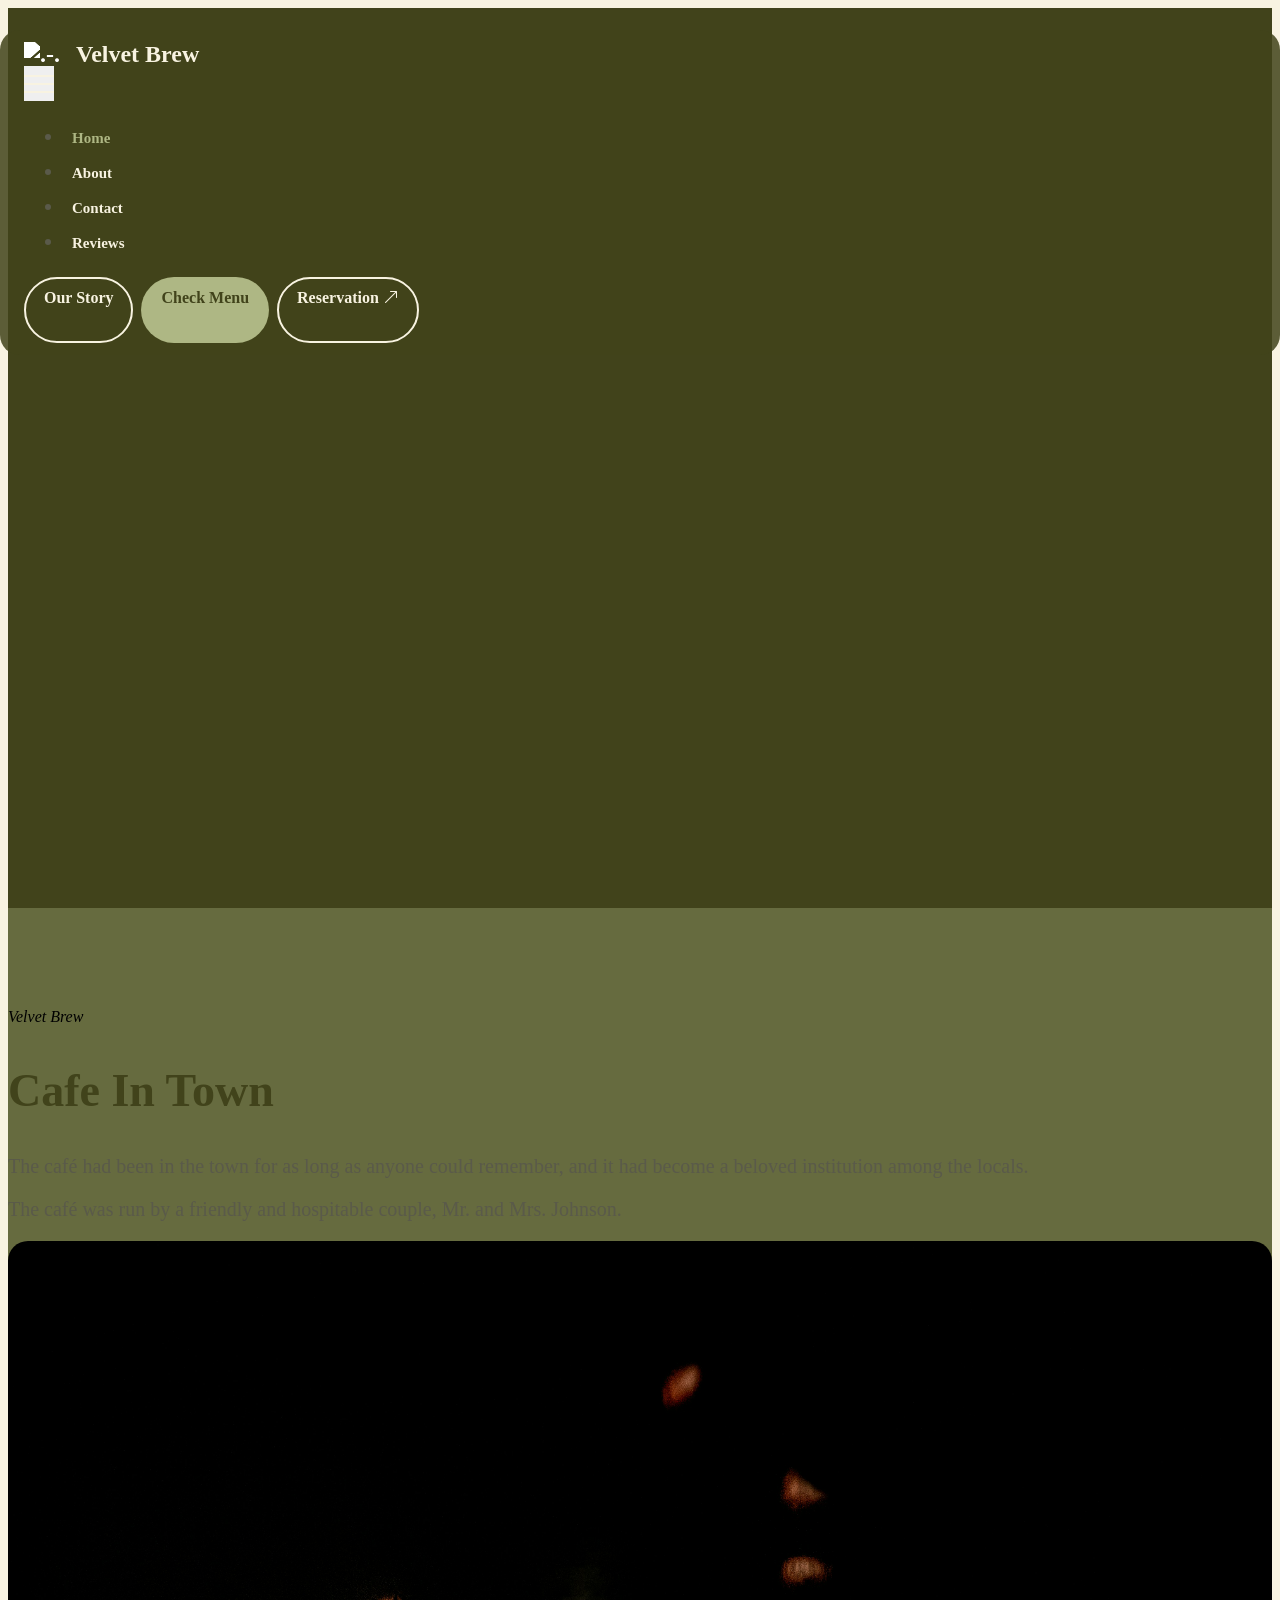
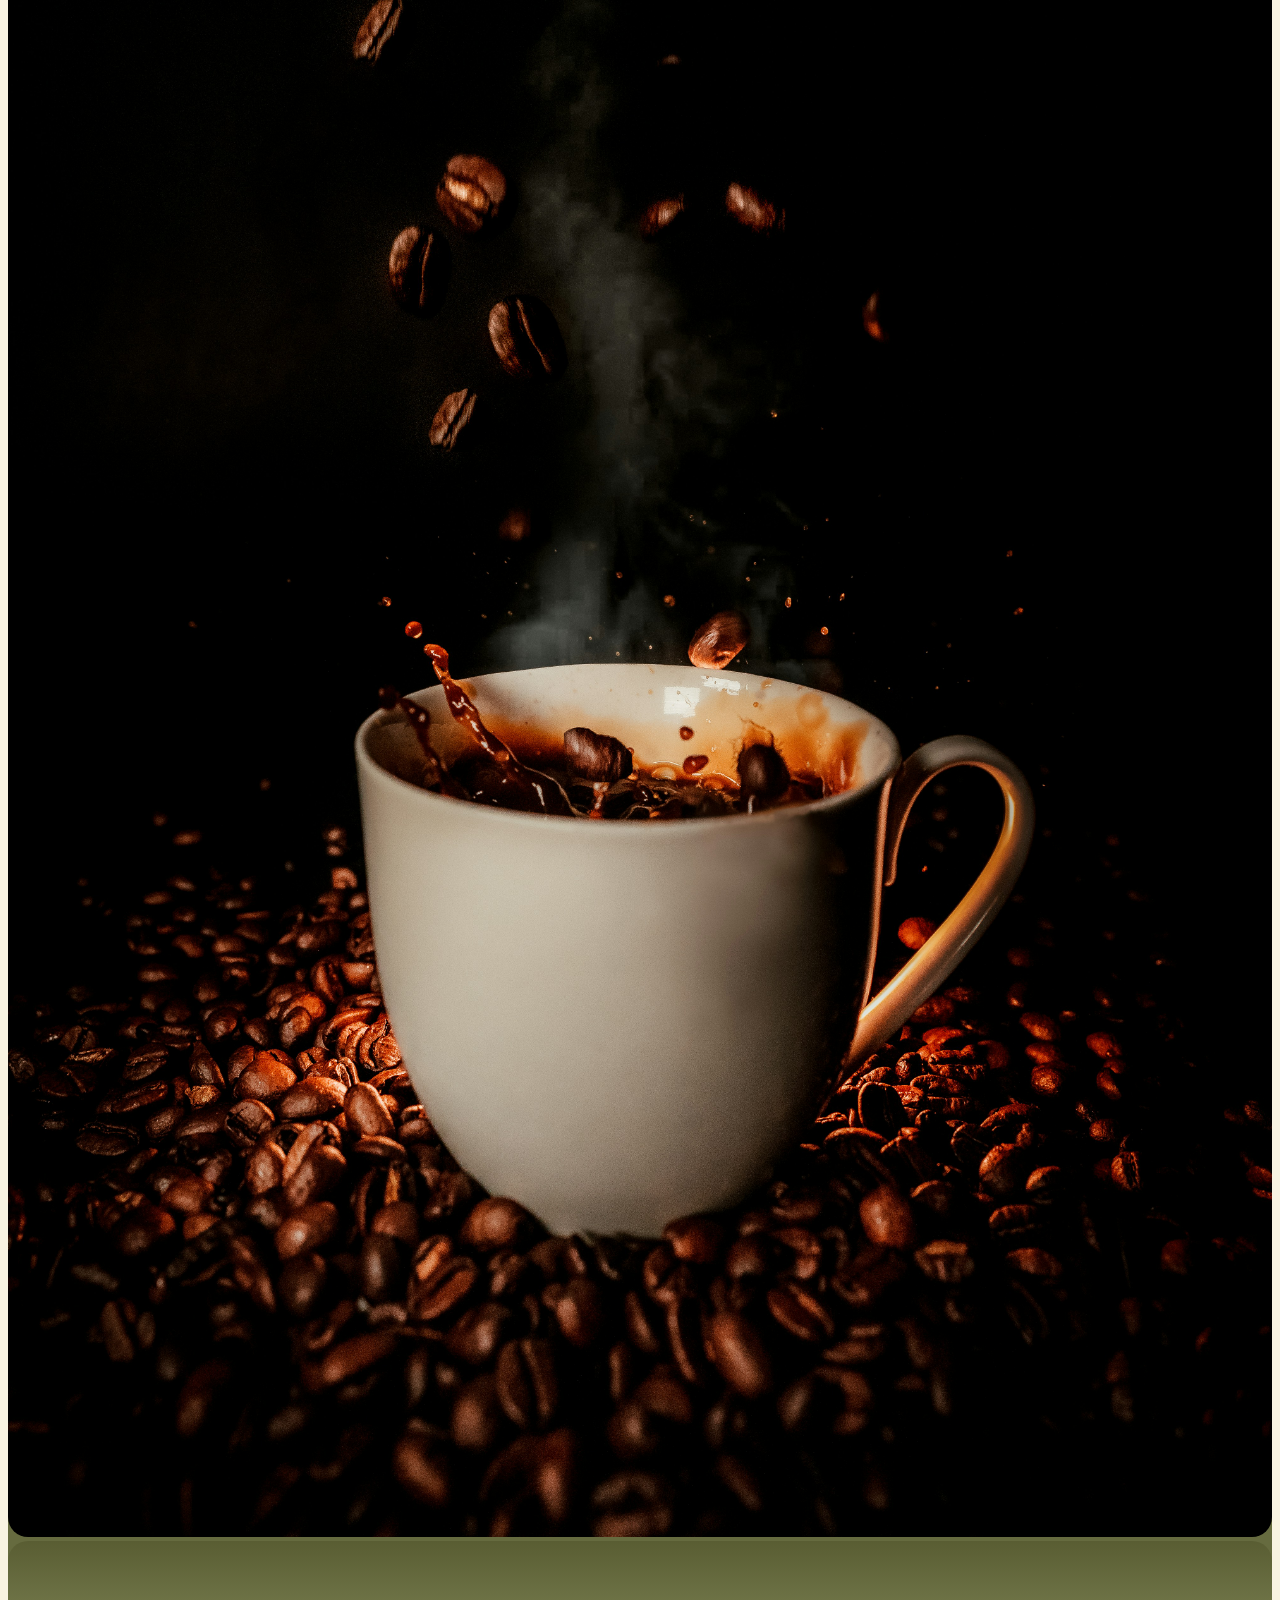
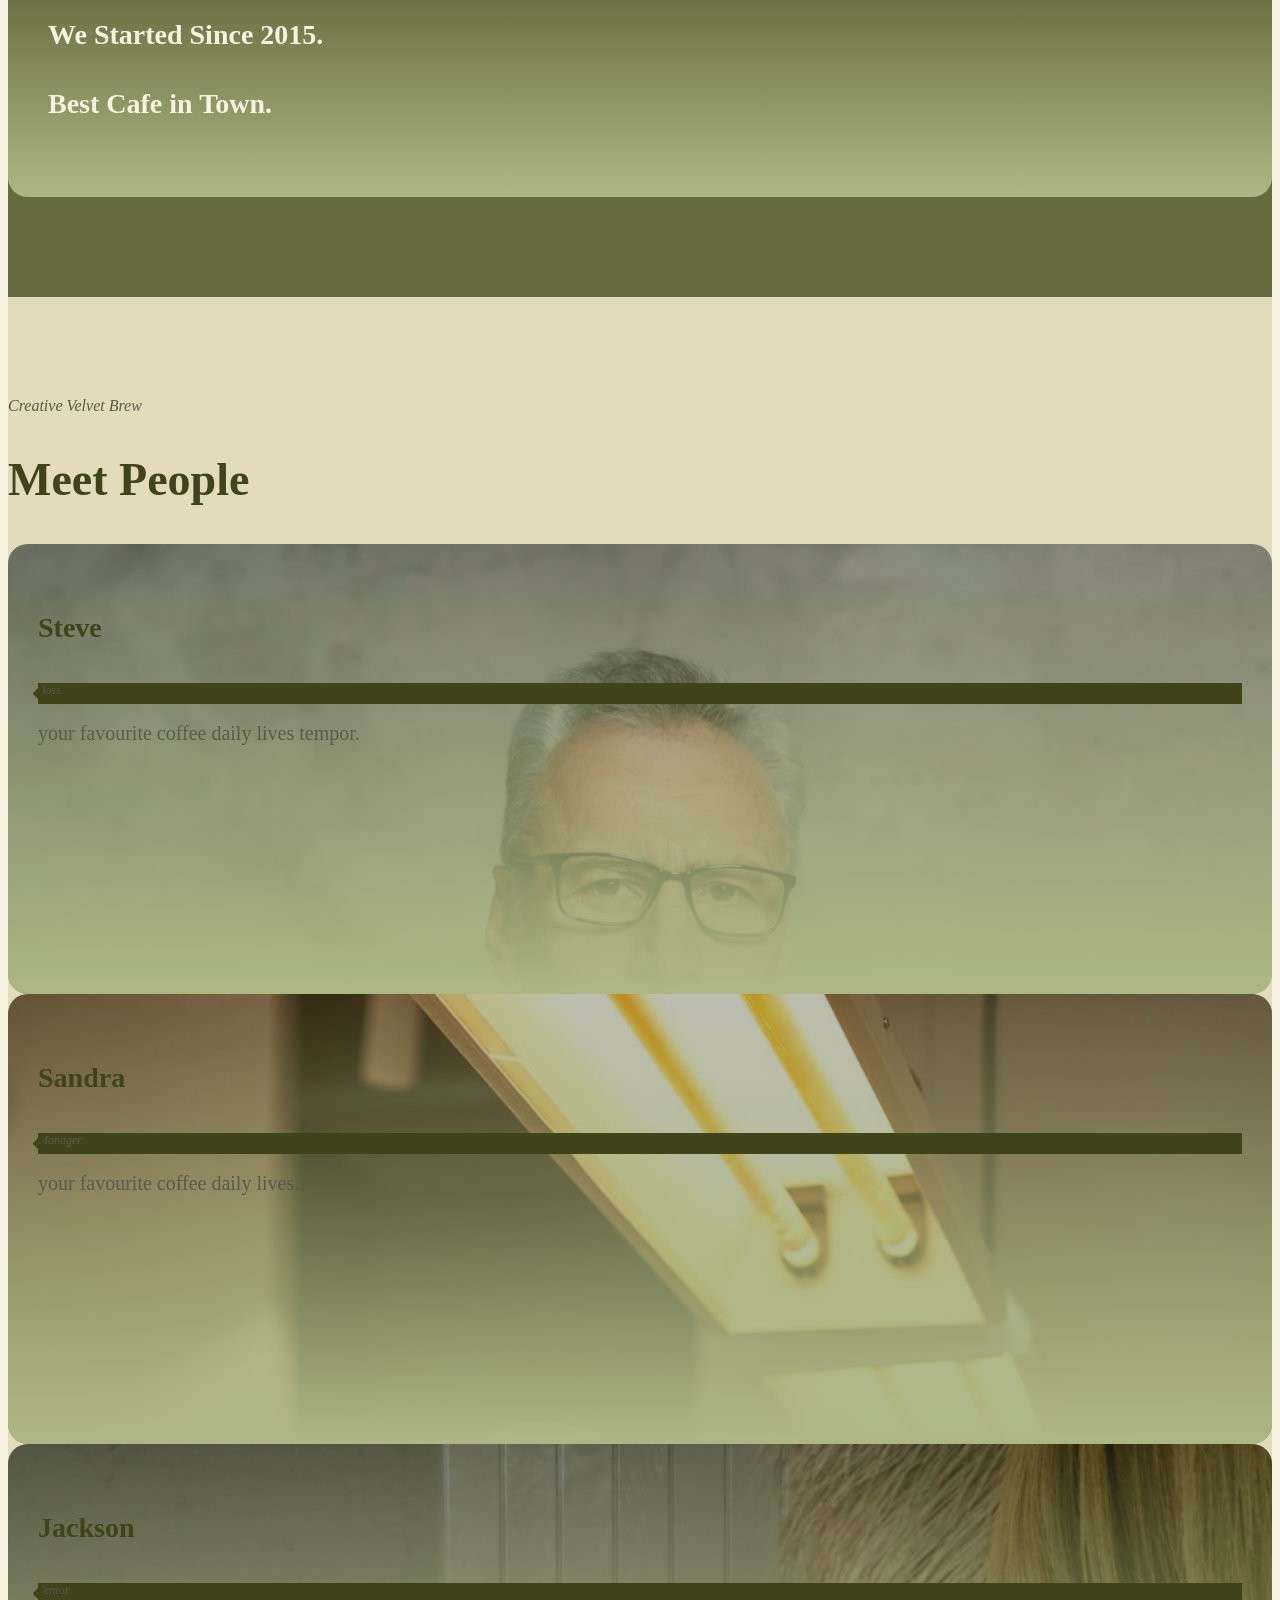
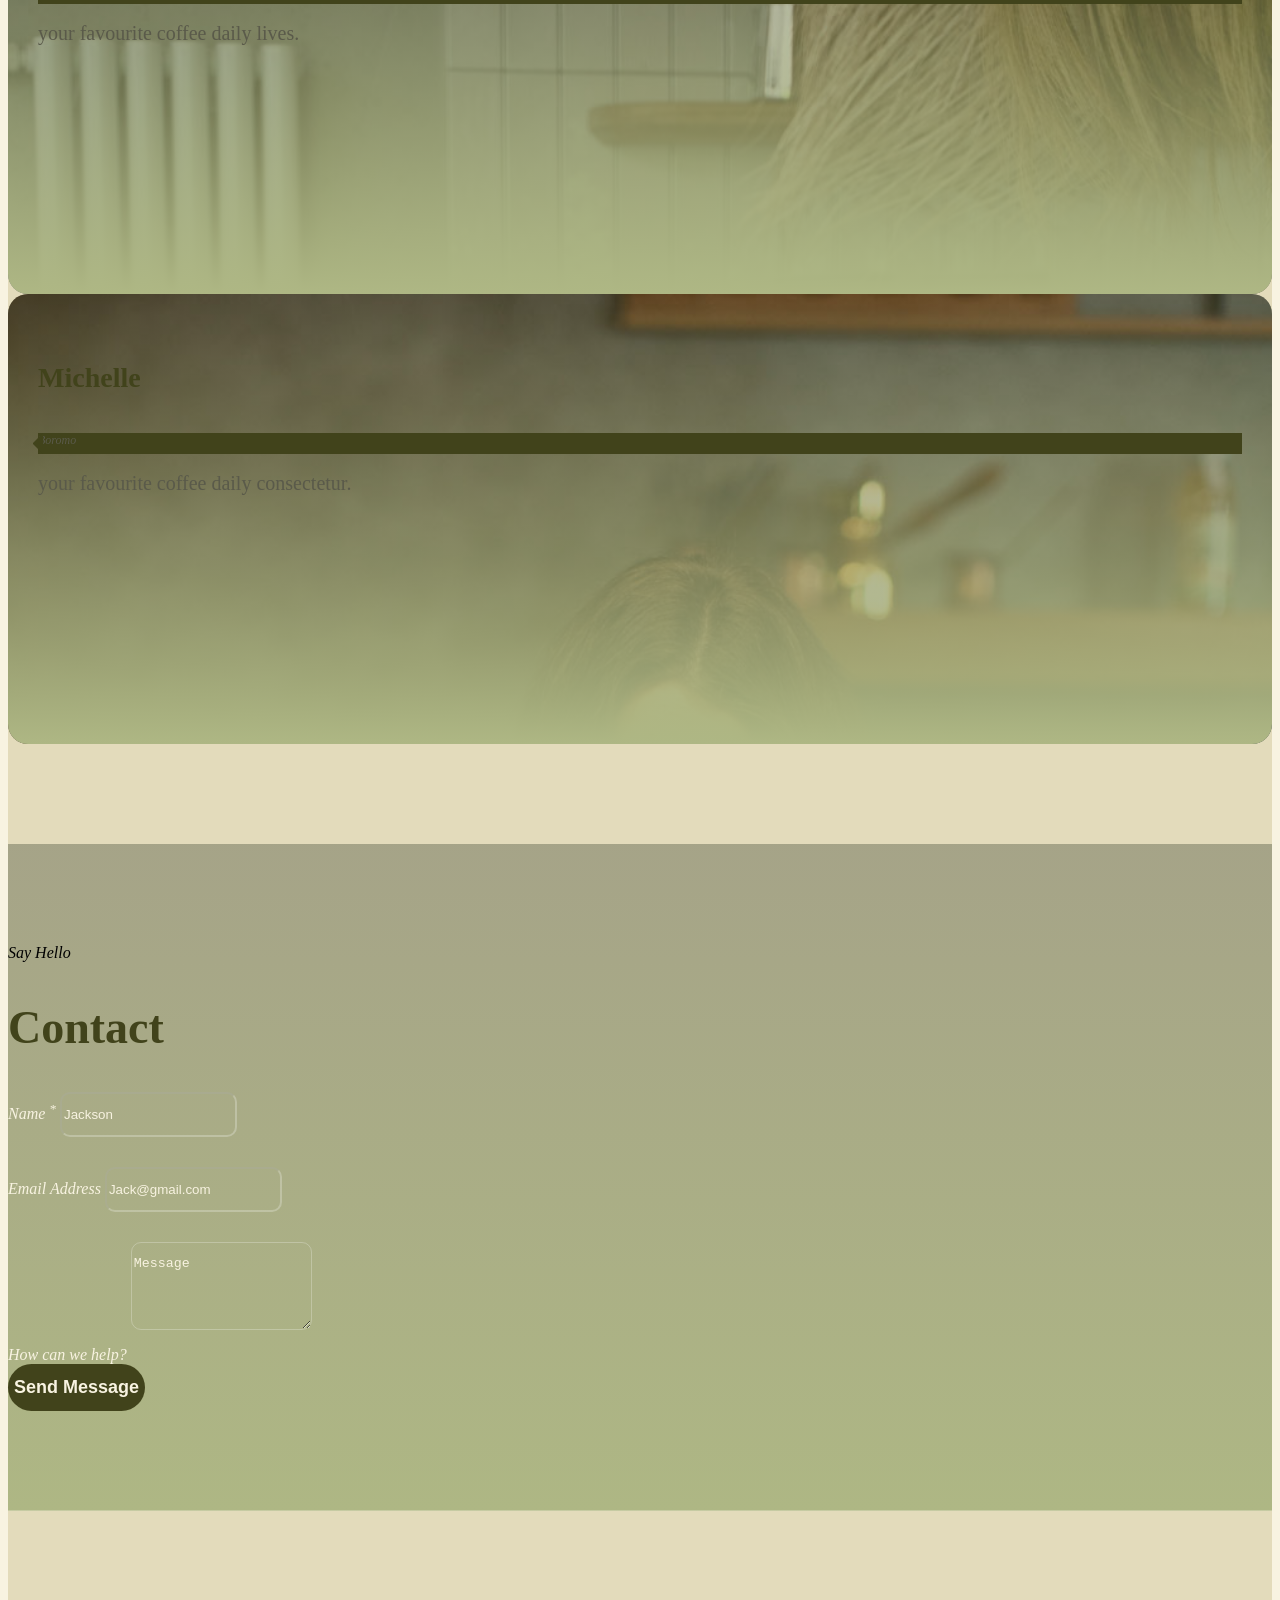
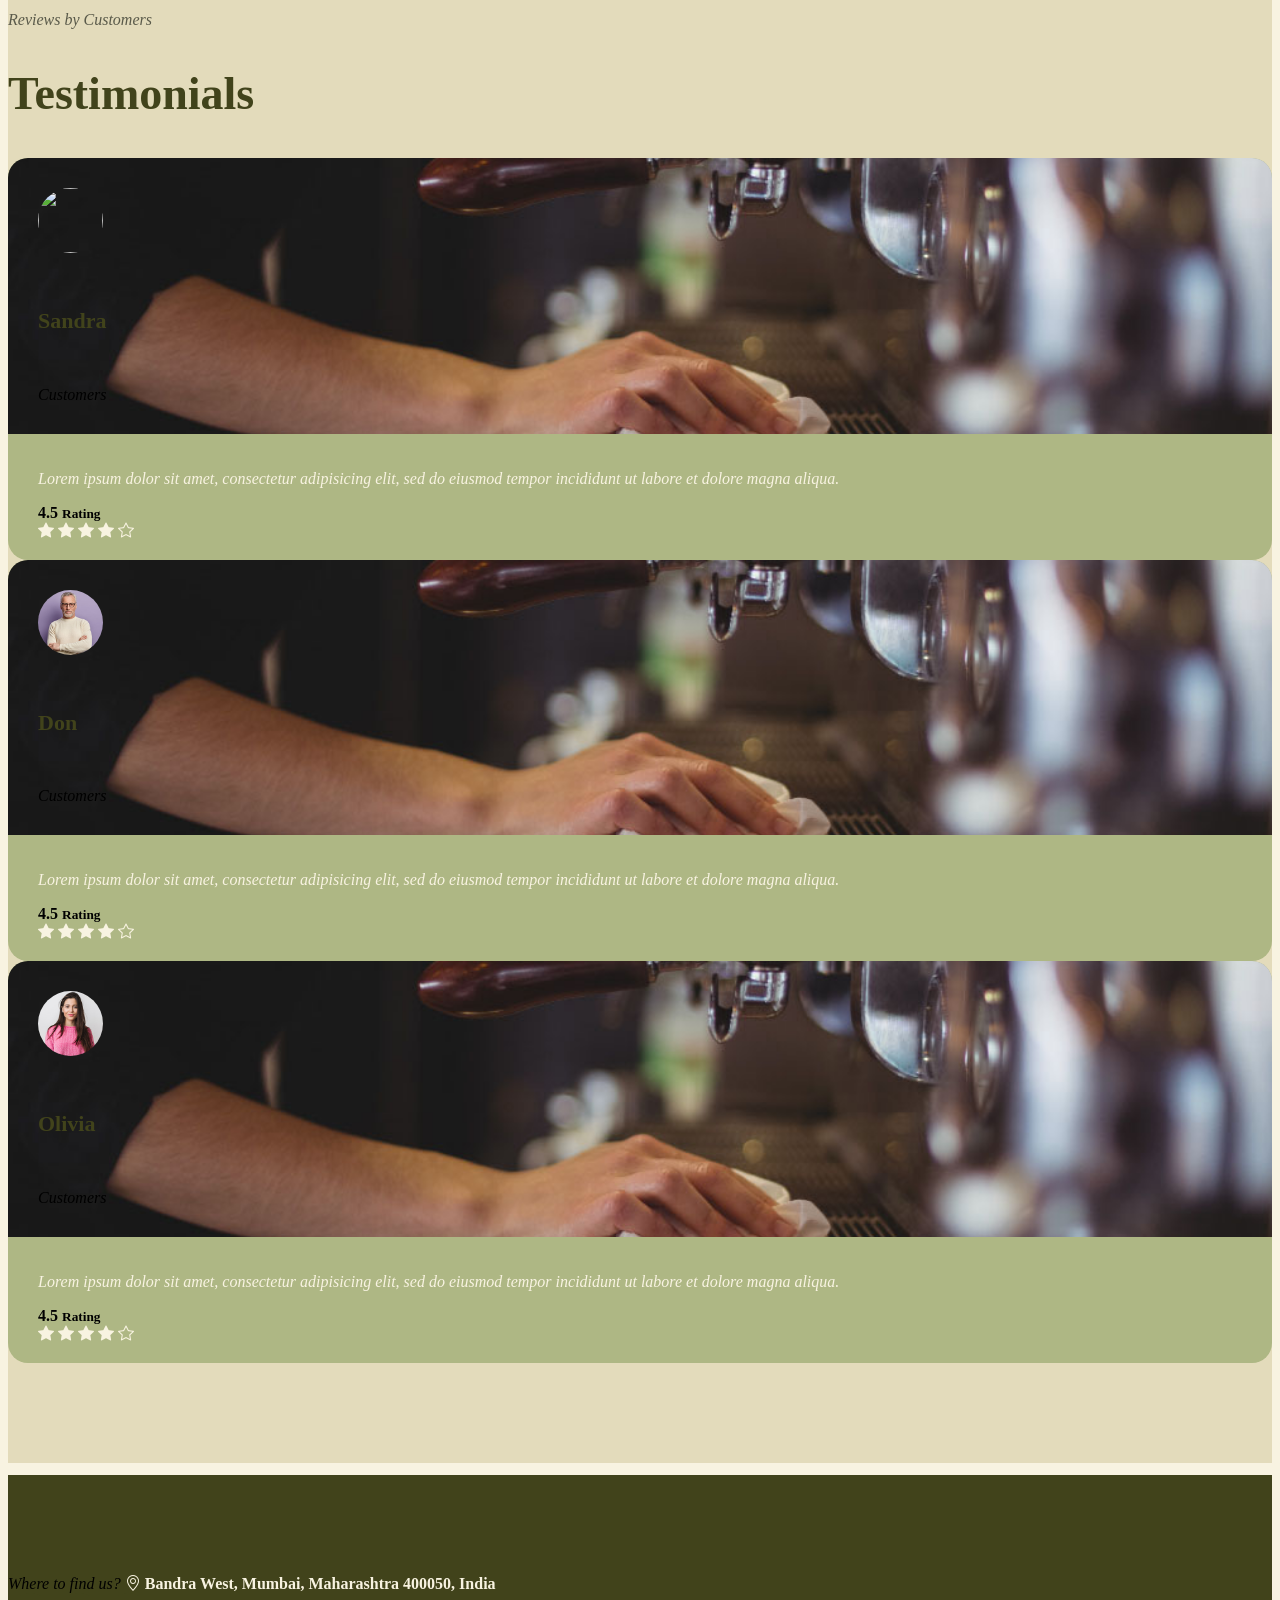
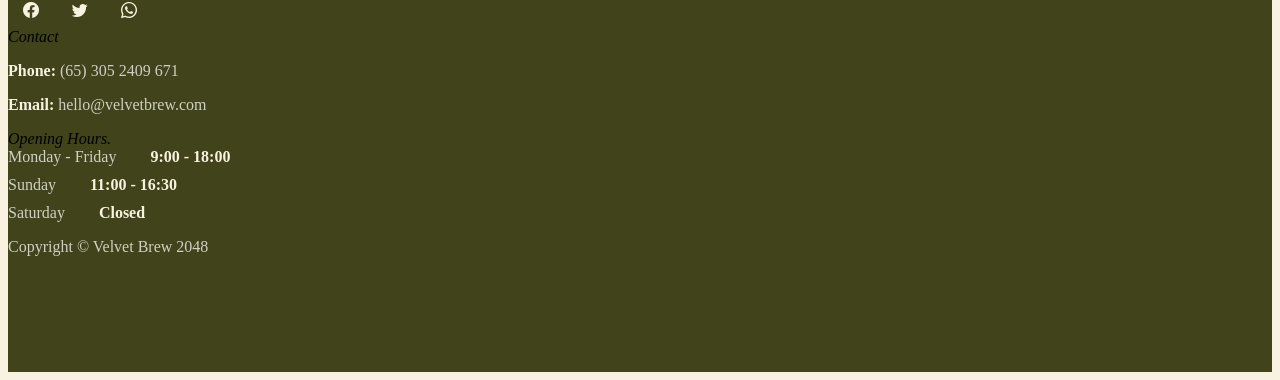
==== index.html @ f46cc22f "Initial commit - barista cafe static website" ====
<!doctype html>
<html lang="en">
    <head>
        <meta charset="utf-8">
        <meta name="viewport" content="width=device-width, initial-scale=1">

        <meta name="description" content="">
        <meta name="author" content="">

        <title>Velvet Brew</title>
        <!-- CSS FILES -->                
        <link rel="preconnect" href="https://fonts.googleapis.com">
        
        <link rel="preconnect" href="https://fonts.gstatic.com" crossorigin>

        <link href="https://fonts.googleapis.com/css2?family=Plus+Jakarta+Sans:ital,wght@0,200;0,400;0,600;0,700;1,200;1,700&display=swap" rel="stylesheet">
            
        <link href="css/bootstrap.min.css" rel="stylesheet">

        <link href="css/bootstrap-icons.css" rel="stylesheet">

        <link href="css/vegas.min.css" rel="stylesheet">

        <link href="css/tooplate-barista.css" rel="stylesheet">
        
<!--

Velvet Brew

-->
    </head>
    
    <body>
                
            <main>
                <nav class="navbar navbar-expand-xl">
                    <div class="container">
                        <a class="navbar-brand d-flex align-items-center" href="index.html">
                            <img src="#" class="navbar-brand-image img-fluid" alt=".-.">
                            Velvet Brew
                        </a>
        
                        <button class="navbar-toggler" type="button" data-bs-toggle="collapse" data-bs-target="#navbarNav" aria-controls="navbarNav" aria-expanded="false" aria-label="Toggle navigation">
                            <span class="navbar-toggler-icon"></span>
                        </button>
        
                        <div class="collapse navbar-collapse" id="navbarNav">
                            <ul class="navbar-nav ms-xl-auto">
                                <li class="nav-item">
                                    <a class="nav-link click-scroll" href="#section_1">Home</a>
                                </li>
        
                                <li class="nav-item">
                                    <a class="nav-link click-scroll" href="#section_2">About</a>
                                </li>

                                <li class="nav-item">
                                    <a class="nav-link click-scroll" href="#section_4">Contact</a>
                                </li>

                                <li class="nav-item">
                                    <a class="nav-link click-scroll" href="#section_5">Reviews</a>
                                </li>
                            </ul>

                            <div class="navbar-actions ms-xl-3">
                                <a class="btn custom-btn custom-border-btn smoothscroll" href="#section_2">
                                    Our Story
                                </a>

                                <a class="btn custom-btn" href="menu.html">
                                    <strong>Check Menu</strong>
                                </a>

                                <a class="btn custom-btn custom-border-btn" href="reservation.html">
                                    Reservation
                                    <i class="bi-arrow-up-right ms-2"></i>
                                </a>
                            </div>
                        </div>
                    </div>
                </nav>


                <section class="hero-section d-flex justify-content-center align-items-center" id="section_1">

                    <div class="hero-slides"></div>
                </section>


                <section class="about-section section-padding" id="section_2">
                    <div class="section-overlay"></div>
                    <div class="container">
                        <div class="row align-items-center">

                            <div class="col-lg-5 col-12 mb-4 mb-lg-0 mx-auto">
                                <em class="text-white">Velvet Brew</em>

                                <h2 class="text-white mb-3">Cafe In Town</h2>

                                <p class="text-white">The café had been in the town for as long as anyone could remember, and it had become a beloved institution among the locals.</p>

                                <p class="text-white">The café was run by a friendly and hospitable couple, Mr. and Mrs. Johnson.</p>
                            </div>

                            <div class="col-lg-6 col-12">
                                <div class="ratio ratio-1x1">
                                    <img src="images/img6.jpg" class="about-image img-fluid" alt="Velvet Brew Interior">

                                    <div class="about-video-info d-flex flex-column">
                                        <h4 class="mt-auto">We Started Since 2015.</h4>

                                        <h4>Best Cafe in Town.</h4>
                                    </div>
                                </div>
                            </div>
                        </div>
                    </div>
                </section>


                <section class="barista-section section-padding section-bg" id="barista-team">
                    <div class="container">
                        <div class="row justify-content-center">

                            <div class="col-lg-12 col-12 text-center mb-4 pb-lg-2">
                                <em>Creative Velvet Brew</em>

                                <h2>Meet People</h2>
                            </div>

                            <div class="col-lg-3 col-md-6 col-12 mb-4">
                                <div class="team-block-wrap">
                                    <div class="team-block-info d-flex flex-column">
                                        <div class="d-flex mt-auto mb-3">
                                            <h4 class="text-white mb-0">Steve</h4>

                                            <p class="badge ms-4"><em>Boss</em></p>
                                        </div>

                                        <p class="text-white mb-0">your favourite coffee daily lives tempor.</p>
                                    </div>

                                    <div class="team-block-image-wrap">
                                        <img src="images/team/portrait-elegant-old-man-wearing-suit.jpg" class="team-block-image img-fluid" alt="">
                                    </div>
                                </div>
                            </div>

                            <div class="col-lg-3 col-md-6 col-12 mb-4">
                                <div class="team-block-wrap">
                                    <div class="team-block-info d-flex flex-column">
                                        <div class="d-flex mt-auto mb-3">
                                            <h4 class="text-white mb-0">Sandra</h4>

                                            <p class="badge ms-4"><em>Manager</em></p>
                                        </div>

                                        <p class="text-white mb-0">your favourite coffee daily lives.</p>
                                    </div>

                                    <div class="team-block-image-wrap">
                                        <img src="images/team/cute-korean-barista-girl-pouring-coffee-prepare-filter-batch-brew-pour-working-cafe.jpg" class="team-block-image img-fluid" alt="">
                                    </div>
                                </div>
                            </div>

                            <div class="col-lg-3 col-md-6 col-12 mb-4">
                                <div class="team-block-wrap">
                                    <div class="team-block-info d-flex flex-column">
                                        <div class="d-flex mt-auto mb-3">
                                            <h4 class="text-white mb-0">Jackson</h4>

                                            <p class="badge ms-4"><em>Senior</em></p>
                                        </div>

                                        <p class="text-white mb-0">your favourite coffee daily lives.</p>
                                    </div>

                                    <div class="team-block-image-wrap">
                                        <img src="images/team/small-business-owner-drinking-coffee.jpg" class="team-block-image img-fluid" alt="">
                                    </div>
                                </div>
                            </div>

                            <div class="col-lg-3 col-md-6 col-12">
                                <div class="team-block-wrap">
                                    <div class="team-block-info d-flex flex-column">
                                        <div class="d-flex mt-auto mb-3">
                                            <h4 class="text-white mb-0">Michelle</h4>

                                            <p class="badge ms-4"><em>Boromo</em></p>
                                        </div>

                                        <p class="text-white mb-0">your favourite coffee daily consectetur.</p>
                                    </div>

                                    <div class="team-block-image-wrap">
                                        <img src="images/team/smiley-business-woman-working-cashier.jpg" class="team-block-image img-fluid" alt="">
                                    </div>
                                </div>
                            </div>

                        </div>
                    </div>
                </section>


                <section class="contact-section section-padding" id="section_4">
                    <div class="container">
                        <div class="row">   

                            <div class="col-lg-12 col-12">
                                <em class="text-white">Say Hello</em>
                                <h2 class="text-white mb-4 pb-lg-2">Contact</h2>
                            </div>

                            <div class="col-lg-8 col-12 mx-auto">
                                <form action="#" method="post" class="custom-form contact-form" role="form">

                                <div class="row">
                                    
                                    <div class="col-lg-6 col-12">
                                        <label for="name" class="form-label">Name <sup class="text-danger">*</sup></label>

                                        <input type="text" name="name" id="name" class="form-control" placeholder="Jackson" required="">
                                    </div>

                                    <div class="col-lg-6 col-12">
                                        <label for="email" class="form-label">Email Address</label>

                                        <input type="email" name="email" id="email" pattern="[^ @]*@[^ @]*" class="form-control" placeholder="Jack@gmail.com" required="">
                                    </div>

                                    <div class="col-12">
                                        <label for="message" class="form-label">How can we help?</label>

                                        <textarea name="message" rows="4" class="form-control" id="message" placeholder="Message" required=""></textarea>
                                        
                                    </div>
                                </div>

                                <div class="col-lg-5 col-12 mx-auto mt-3">
                                    <button type="submit" class="form-control">Send Message</button>
                                </div>
                            </form>
                            </div>

                        </div>
                    </div>
                </section>


                <section class="reviews-section section-padding" id="section_5">
                    <div class="container">
                        <div class="row justify-content-center">

                            <div class="col-lg-12 col-12 text-center mb-4 pb-lg-2">
                                <em>Reviews by Customers</em>

                                <h2>Testimonials</h2>
                            </div>

                            <div class="col-lg-4 col-md-6 col-12 mb-4">
                                <div class="reviews-block">
                                    <div class="reviews-block-image-wrap d-flex align-items-center">
                                        <img src="images/reviews/img3.jpg" class="reviews-block-image img-fluid" alt="">

                                        <div class="">
                                            <h6 class="text-white mb-0">Sandra</h6>
                                            <em class="text-white"> Customers</em>
                                        </div>
                                    </div>

                                    <div class="reviews-block-info">
                                        <p>Lorem ipsum dolor sit amet, consectetur adipisicing elit, sed do eiusmod tempor incididunt ut labore et dolore magna aliqua.</p>

                                        <div class="d-flex border-top pt-3 mt-4">
                                            <strong class="text-white">4.5 <small class="ms-2">Rating</small></strong>

                                            <div class="reviews-group ms-auto">
                                                <i class="bi-star-fill"></i>
                                                <i class="bi-star-fill"></i>
                                                <i class="bi-star-fill"></i>
                                                <i class="bi-star-fill"></i>
                                                <i class="bi-star"></i>
                                            </div>
                                        </div>
                                    </div>
                                </div>
                            </div>

                            <div class="col-lg-4 col-md-6 col-12 mb-4">
                                <div class="reviews-block">
                                    <div class="reviews-block-image-wrap d-flex align-items-center">
                                        <img src="images/reviews/senior-man-white-sweater-eyeglasses.jpg" class="reviews-block-image img-fluid" alt="">

                                        <div class="">
                                            <h6 class="text-white mb-0">Don</h6>
                                            <em class="text-white"> Customers</em>
                                        </div>
                                    </div>

                                    <div class="reviews-block-info">
                                        <p>Lorem ipsum dolor sit amet, consectetur adipisicing elit, sed do eiusmod tempor incididunt ut labore et dolore magna aliqua.</p>

                                        <div class="d-flex border-top pt-3 mt-4">
                                            <strong class="text-white">4.5 <small class="ms-2">Rating</small></strong>

                                            <div class="reviews-group ms-auto">
                                                <i class="bi-star-fill"></i>
                                                <i class="bi-star-fill"></i>
                                                <i class="bi-star-fill"></i>
                                                <i class="bi-star-fill"></i>
                                                <i class="bi-star"></i>
                                            </div>
                                        </div>
                                    </div>
                                </div>
                            </div>

                            <div class="col-lg-4 col-md-6 col-12 mb-4">
                                <div class="reviews-block">
                                    <div class="reviews-block-image-wrap d-flex align-items-center">
                                        <img src="images/reviews/young-beautiful-woman-pink-warm-sweater-natural-look-smiling-portrait-isolated-long-hair.jpg" class="reviews-block-image img-fluid" alt="">

                                        <div class="">
                                            <h6 class="text-white mb-0">Olivia</h6>
                                            <em class="text-white"> Customers</em>
                                        </div>
                                    </div>

                                    <div class="reviews-block-info">
                                        <p>Lorem ipsum dolor sit amet, consectetur adipisicing elit, sed do eiusmod tempor incididunt ut labore et dolore magna aliqua.</p>

                                        <div class="d-flex border-top pt-3 mt-4">
                                            <strong class="text-white">4.5 <small class="ms-2">Rating</small></strong>

                                            <div class="reviews-group ms-auto">
                                                <i class="bi-star-fill"></i>
                                                <i class="bi-star-fill"></i>
                                                <i class="bi-star-fill"></i>
                                                <i class="bi-star-fill"></i>
                                                <i class="bi-star"></i>
                                            </div>
                                        </div>
                                    </div>
                                </div>
                            </div>

                        </div>
                    </div>
                </section>


                <footer class="site-footer">
                    <div class="container">
                        <div class="row">

                            <div class="col-lg-4 col-12 me-auto">
                                <em class="text-white d-block mb-4">Where to find us?</em>

                                <strong class="text-white">
                                    <i class="bi-geo-alt me-2"></i>
                                    Bandra West, Mumbai, Maharashtra 400050, India
                                </strong>

                                <ul class="social-icon mt-4">
                                    <li class="social-icon-item">
                                        <a href="#" class="social-icon-link bi-facebook">
                                        </a>
                                    </li>
        
                                    <li class="social-icon-item">
                                        <a href="https://x.com/minthu" target="_new" class="social-icon-link bi-twitter">
                                        </a>
                                    </li>

                                    <li class="social-icon-item">
                                        <a href="#" class="social-icon-link bi-whatsapp">
                                        </a>
                                    </li>
                                </ul>
                            </div>

                            <div class="col-lg-3 col-12 mt-4 mb-3 mt-lg-0 mb-lg-0">
                                <em class="text-white d-block mb-4">Contact</em>

                                <p class="d-flex mb-1">
                                    <strong class="me-2">Phone:</strong>
                                    <a href="tel: 305-240-9671" class="site-footer-link">
                                        (65) 
                                        305 2409 671
                                    </a>
                                </p>

                                <p class="d-flex">
                                    <strong class="me-2">Email:</strong>

                                    <a href="mailto:info@yourgmail.com" class="site-footer-link">
                                        hello@velvetbrew.com
                                    </a>
                                </p>
                            </div>


                            <div class="col-lg-5 col-12">
                                <em class="text-white d-block mb-4">Opening Hours.</em>

                                <ul class="opening-hours-list">
                                    <li class="d-flex">
                                        Monday - Friday
                                        <span class="underline"></span>

                                        <strong>9:00 - 18:00</strong>
                                    </li>

                                    <li class="d-flex">
                                        Sunday
                                        <span class="underline"></span>

                                        <strong>11:00 - 16:30</strong>
                                    </li>

                                    <li class="d-flex">
                                        Saturday
                                        <span class="underline"></span>

                                        <strong>Closed</strong>
                                    </li>
                                </ul>
                            </div>

                            <div class="col-lg-8 col-12 mt-4">
                                <p class="copyright-text mb-0">Copyright © Velvet Brew 2048 
                                    </p>
                            </div>
                        </div>
                    </div>
                </footer>
            </main>

        <!-- JAVASCRIPT FILES -->
        <script src="js/jquery.min.js"></script>
        <script src="js/bootstrap.min.js"></script>
        <script src="js/jquery.sticky.js"></script>
        <script src="js/click-scroll.js"></script>
        <script src="js/vegas.min.js"></script>
        <script src="js/custom.js"></script>

    </body>
</html>
---- css/vegas.min.css ----
.vegas-content-scrollable,.vegas-overlay,.vegas-slide,.vegas-slide-inner,.vegas-timer{position:absolute;top:0;left:0;bottom:0;right:0;overflow:hidden;border:none;padding:0;margin:0}.vegas-content-scrollable{position:relative;height:100%;overflow:auto}.vegas-overlay{opacity:.5;background:url(./overlays/02.png) center center}.vegas-timer{top:auto;bottom:0;height:2px}.vegas-timer-progress{width:0%;height:100%;background:#fff;transition:width ease-out}.vegas-timer-running .vegas-timer-progress{width:100%}.vegas-slide,.vegas-slide-inner{margin:0;padding:0;background:center center no-repeat;transform:translateZ(0);will-change:transform,opacity}body .vegas-container{overflow:hidden!important;position:relative}.vegas-video{min-width:100%;min-height:100%;width:auto;height:auto}body.vegas-container{overflow:auto;position:static;z-index:-2}body.vegas-container>.vegas-overlay,body.vegas-container>.vegas-slide,body.vegas-container>.vegas-timer{position:fixed;z-index:-1}.vegas-transition-blur,.vegas-transition-blur2{opacity:0;filter:blur(32px) brightness(1.01)}.vegas-transition-blur-in,.vegas-transition-blur2-in{opacity:1;filter:blur(0) brightness(1.01)}.vegas-transition-blur2-out{opacity:0}.vegas-transition-burn,.vegas-transition-burn2{opacity:0;filter:contrast(1000%) saturate(1000%)}.vegas-transition-burn-in,.vegas-transition-burn2-in{opacity:1;filter:contrast(100%) saturate(100%)}.vegas-transition-burn2-out{opacity:0;filter:contrast(1000%) saturate(1000%)}.vegas-transition-fade,.vegas-transition-fade2{opacity:0}.vegas-transition-fade-in,.vegas-transition-fade2-in{opacity:1}.vegas-transition-fade2-out{opacity:0}.vegas-transition-flash,.vegas-transition-flash2{opacity:0;filter:brightness(25)}.vegas-transition-flash-in,.vegas-transition-flash2-in{opacity:1;filter:brightness(1)}.vegas-transition-flash2-out{opacity:0;filter:brightness(25)}.vegas-transition-negative,.vegas-transition-negative2{opacity:0;filter:invert(100%)}.vegas-transition-negative-in,.vegas-transition-negative2-in{opacity:1;filter:invert(0)}.vegas-transition-negative2-out{opacity:0;filter:invert(100%)}.vegas-transition-slideDown,.vegas-transition-slideDown2{transform:translateY(-100%)}.vegas-transition-slideDown-in,.vegas-transition-slideDown2-in{transform:translateY(0)}.vegas-transition-slideDown2-out{transform:translateY(100%)}.vegas-transition-slideLeft,.vegas-transition-slideLeft2{transform:translateX(100%)}.vegas-transition-slideLeft-in,.vegas-transition-slideLeft2-in{transform:translateX(0)}.vegas-transition-slideLeft2-out,.vegas-transition-slideRight,.vegas-transition-slideRight2{transform:translateX(-100%)}.vegas-transition-slideRight-in,.vegas-transition-slideRight2-in{transform:translateX(0)}.vegas-transition-slideRight2-out{transform:translateX(100%)}.vegas-transition-slideUp,.vegas-transition-slideUp2{transform:translateY(100%)}.vegas-transition-slideUp-in,.vegas-transition-slideUp2-in{transform:translateY(0)}.vegas-transition-slideUp2-out{transform:translateY(-100%)}.vegas-transition-swirlLeft,.vegas-transition-swirlLeft2{transform:scale(2) rotate(35deg);opacity:0}.vegas-transition-swirlLeft-in,.vegas-transition-swirlLeft2-in{transform:scale(1) rotate(0);opacity:1}.vegas-transition-swirlLeft2-out,.vegas-transition-swirlRight,.vegas-transition-swirlRight2{transform:scale(2) rotate(-35deg);opacity:0}.vegas-transition-swirlRight-in,.vegas-transition-swirlRight2-in{transform:scale(1) rotate(0);opacity:1}.vegas-transition-swirlRight2-out{transform:scale(2) rotate(35deg);opacity:0}.vegas-transition-zoomIn,.vegas-transition-zoomIn2{transform:scale(0);opacity:0}.vegas-transition-zoomIn-in,.vegas-transition-zoomIn2-in{transform:scale(1);opacity:1}.vegas-transition-zoomIn2-out,.vegas-transition-zoomOut,.vegas-transition-zoomOut2{transform:scale(2);opacity:0}.vegas-transition-zoomOut-in,.vegas-transition-zoomOut2-in{transform:scale(1);opacity:1}.vegas-transition-zoomOut2-out{transform:scale(0);opacity:0}.vegas-animation-kenburns{-webkit-animation:kenburns ease-out;animation:kenburns ease-out}@-webkit-keyframes kenburns{0%{transform:scale(1.5)}100%{transform:scale(1)}}@keyframes kenburns{0%{transform:scale(1.5)}100%{transform:scale(1)}}.vegas-animation-kenburnsDownLeft{-webkit-animation:kenburnsDownLeft ease-out;animation:kenburnsDownLeft ease-out}@-webkit-keyframes kenburnsDownLeft{0%{transform:scale(1.5) translate(10%,-10%)}100%{transform:scale(1) translate(0,0)}}@keyframes kenburnsDownLeft{0%{transform:scale(1.5) translate(10%,-10%)}100%{transform:scale(1) translate(0,0)}}.vegas-animation-kenburnsDownRight{-webkit-animation:kenburnsDownRight ease-out;animation:kenburnsDownRight ease-out}@-webkit-keyframes kenburnsDownRight{0%{transform:scale(1.5) translate(-10%,-10%)}100%{transform:scale(1) translate(0,0)}}@keyframes kenburnsDownRight{0%{transform:scale(1.5) translate(-10%,-10%)}100%{transform:scale(1) translate(0,0)}}.vegas-animation-kenburnsDown{-webkit-animation:kenburnsDown ease-out;animation:kenburnsDown ease-out}@-webkit-keyframes kenburnsDown{0%{transform:scale(1.5) translate(0,-10%)}100%{transform:scale(1) translate(0,0)}}@keyframes kenburnsDown{0%{transform:scale(1.5) translate(0,-10%)}100%{transform:scale(1) translate(0,0)}}.vegas-animation-kenburnsLeft{-webkit-animation:kenburnsLeft ease-out;animation:kenburnsLeft ease-out}@-webkit-keyframes kenburnsLeft{0%{transform:scale(1.5) translate(10%,0)}100%{transform:scale(1) translate(0,0)}}@keyframes kenburnsLeft{0%{transform:scale(1.5) translate(10%,0)}100%{transform:scale(1) translate(0,0)}}.vegas-animation-kenburnsRight{-webkit-animation:kenburnsRight ease-out;animation:kenburnsRight ease-out}@-webkit-keyframes kenburnsRight{0%{transform:scale(1.5) translate(-10%,0)}100%{transform:scale(1) translate(0,0)}}@keyframes kenburnsRight{0%{transform:scale(1.5) translate(-10%,0)}100%{transform:scale(1) translate(0,0)}}.vegas-animation-kenburnsUpLeft{-webkit-animation:kenburnsUpLeft ease-out;animation:kenburnsUpLeft ease-out}@-webkit-keyframes kenburnsUpLeft{0%{transform:scale(1.5) translate(10%,10%)}100%{transform:scale(1) translate(0,0)}}@keyframes kenburnsUpLeft{0%{transform:scale(1.5) translate(10%,10%)}100%{transform:scale(1) translate(0,0)}}.vegas-animation-kenburnsUpRight{-webkit-animation:kenburnsUpRight ease-out;animation:kenburnsUpRight ease-out}@-webkit-keyframes kenburnsUpRight{0%{transform:scale(1.5) translate(-10%,10%)}100%{transform:scale(1) translate(0,0)}}@keyframes kenburnsUpRight{0%{transform:scale(1.5) translate(-10%,10%)}100%{transform:scale(1) translate(0,0)}}.vegas-animation-kenburnsUp{-webkit-animation:kenburnsUp ease-out;animation:kenburnsUp ease-out}@-webkit-keyframes kenburnsUp{0%{transform:scale(1.5) translate(0,10%)}100%{transform:scale(1) translate(0,0)}}@keyframes kenburnsUp{0%{transform:scale(1.5) translate(0,10%)}100%{transform:scale(1) translate(0,0)}}
/*# sourceMappingURL=vegas.min.css.map */
---- css/tooplate-barista.css ----
/*

Velvet Brew

*/

/*---------------------------------------
  CUSTOM PROPERTIES ( VARIABLES )             
-----------------------------------------*/
:root {
  --white-color:                  #F8F3E1;
  --primary-color:                #41431B;
  --secondary-color:              #AEB784;
  --section-bg-color:             #E3DBBB;
  --custom-btn-bg-color:          #41431B;
  --custom-btn-bg-hover-color:    #AEB784;
  --dark-color:                   #41431B;
  --p-color:                      #5a5a4a;
  --border-color:                 #AEB784;
  --link-hover-color:             #AEB784;
  --h2-font-size:                 46px;
  --h3-font-size:                 32px;
  --h4-font-size:                 28px;
  --h5-font-size:                 24px;
  --h6-font-size:                 22px;
  --p-font-size:                  20px;
  --btn-font-size:                16px;
  --form-btn-font-size:           18px;
  --menu-font-size:               16px;

  --border-radius-large:          100px;
  --border-radius-medium:         20px;
  --border-radius-small:          10px;

  --font-weight-thin:             200;
  --font-weight-light:            300;
  --font-weight-normal:           400;
  --font-weight-bold:             700;
}

body {
  background-color: var(--white-color);
  font-family: var(--body-font-family); 
}


/*---------------------------------------
  TYPOGRAPHY               
-----------------------------------------*/

h2,
h3,
h4,
h5,
h6 {
  color: var(--dark-color);
}

h1,
h2,
h3,
h4,
h5,
h6 {
  font-weight: var(--font-weight-bold);
}

h1 {
  font-size: var(--h1-font-size);
}

h2 {
  font-size: var(--h2-font-size);
}

h3 {
  font-size: var(--h3-font-size);
}

h4 {
  font-size: var(--h4-font-size);
}

h5 {
  font-size: var(--h5-font-size);
}

h6 {
  font-size: var(--h6-font-size);
}

p {
  color: var(--p-color);
  font-size: var(--p-font-size);
  font-weight: var(--font-weight-light);
}

ul li {
  color: var(--p-color);
  font-size: var(--p-font-size);
  font-weight: var(--font-weight-light);
}

a, 
button {
  touch-action: manipulation;
  transition: all 0.3s;
}

a {
  display: inline-block;
  color: var(--primary-color);
  text-decoration: none;
}

a:hover {
  color: var(--link-hover-color);
}

b,
strong {
  font-weight: var(--font-weight-bold);
}


/*---------------------------------------
  SECTION               
-----------------------------------------*/
.section-padding {
  padding-top: 100px;
  padding-bottom: 100px;
}

.section-bg {
  background-color: var(--section-bg-color);
}

.section-overlay {
  background-color: var(--dark-color);
  position: absolute;
  z-index: 9;
  top: 0;
  left: 0;
  pointer-events: none;
  width: 100%;
  height: 100%;
  opacity: 0.65;
}

.section-overlay + .container {
  position: relative;
  z-index: 22;
}

.back-top-icon {
  font-size: var(--h2-font-size);
}


/*---------------------------------------
  CUSTOM BUTTON               
-----------------------------------------*/
.custom-btn {
  background: var(--custom-btn-bg-color);
  border: 2px solid transparent;
  border-radius: var(--border-radius-large);
  color: var(--white-color);
  font-size: var(--btn-font-size);
  font-weight: var(--font-weight-bold);
  line-height: normal;
  transition: all 0.3s;
  padding: 12px 28px;
}

.custom-btn:hover {
  background: var(--custom-btn-bg-hover-color);
  color: var(--white-color);
}

.custom-border-btn {
  background: transparent;
  border: 2px solid var(--white-color);
  color: var(--white-color);
}

.custom-border-btn:hover {
  background: var(--white-color);
  color: var(--secondary-color);
}

.custom-btn-bg-white {
  border-color: var(--white-color);
  color: var(--white-color);
}

.custom-btn-italic {
  font-style: italic;
}


/*---------------------------------------
  NAVIGATION BAR & OFFCANVAS              
-----------------------------------------*/
.sticky-wrapper {
  position: absolute;
  z-index: 999999;
  top: 0;
  right: 0;
  left: 0;
}

.sticky-wrapper.is-sticky .container {
  background: rgba(65, 67, 27, 0.95);
  border-radius: var(--border-radius-medium);
  padding: 12px 24px;
}

.navbar {
  background: transparent;
  z-index: 999999;
  padding-top: 30px;
  padding-bottom: 30px;
}

.navbar .container {
  background: rgba(65, 67, 27, 0.85);
  border-radius: var(--border-radius-medium);
  max-width: 1280px;
  padding: 12px 24px;
}

.navbar-brand,
.navbar-brand:hover {
  font-size: 24px;
  font-weight: var(--font-weight-bold);
  display: flex;
  align-items: center;
  color: var(--white-color);
  line-height: 1;
  white-space: nowrap;
}

.navbar .navbar-brand-image {
  filter: brightness(0) invert(1);
}

.navbar-brand-image {
  width: 42px;
  height: auto;
  margin-right: 10px;
}

.navbar .custom-btn {
  min-height: 42px;
  padding: 10px 18px;
  white-space: nowrap;
}

.navbar-collapse {
  align-items: center;
  gap: 16px;
}

.navbar-nav {
  align-items: center;
  gap: 4px;
}

.navbar-actions {
  display: flex;
  align-items: center;
  gap: 8px;
  flex-wrap: nowrap;
}

.navbar-actions .custom-btn {
  margin-bottom: 0;
}

.navbar-actions .custom-btn:not(.custom-border-btn) {
  background: var(--secondary-color);
  color: var(--dark-color);
}

.navbar-actions .custom-btn:not(.custom-border-btn):hover {
  background: var(--white-color);
}

.navbar-expand-xl .navbar-nav .nav-link {
  border-radius: var(--border-radius-large);
  margin: 0;
  padding: 10px 8px;
}

.navbar-nav .nav-link {
  display: inline-block;
  color: var(--white-color);
  font-size: 15px;
  font-weight: var(--font-weight-bold);
  line-height: 1;
  white-space: nowrap;
}

.navbar-nav .nav-link.active, 
.navbar-nav .nav-link:hover {
  color: var(--secondary-color);
}

.navbar .dropdown-menu {
  background: var(--white-color);
  box-shadow: 0 1rem 3rem rgba(0,0,0,.175);
  border: 0;
  display: inherit;
  opacity: 0;
  min-width: 9rem;
  margin-top: 20px;
  padding: 13px 0 10px 0;
  transition: all 0.3s;
  pointer-events: none;
}

.navbar .dropdown-menu::before {
  content: "";
  width: 0;
  height: 0;
  border-left: 20px solid transparent;
  border-right: 20px solid transparent;
  border-bottom: 15px solid var(--white-color);
  position: absolute;
  top: -10px;
  left: 10px;
}

.navbar .dropdown-item {
  display: inline-block;
  color: var(--p-color);
  font-size: var(--menu-font-size);
  font-weight: var(--font-weight-medium);
  position: relative;
}

.navbar .dropdown-item.active, 
.navbar .dropdown-item:active,
.navbar .dropdown-item:focus, 
.navbar .dropdown-item:hover {
  background: transparent;
  color: var(--link-hover-color);
}

.navbar .dropdown-toggle::after {
  content: "\f282";
  display: inline-block;
  font-family: bootstrap-icons !important;
  font-size: var(--menu-font-size);
  font-style: normal;
  font-weight: normal !important;
  font-variant: normal;
  text-transform: none;
  line-height: 1;
  vertical-align: -.125em;
  -webkit-font-smoothing: antialiased;
  -moz-osx-font-smoothing: grayscale;
  position: relative;
  left: 2px;
  border: 0;
}

@media screen and (min-width: 992px) {
  .navbar .dropdown:hover .dropdown-menu {
    opacity: 1;
    margin-top: 0;
    pointer-events: auto;
  }
}

@media screen and (max-width: 1199px) {
  .navbar {
    padding-top: 20px;
    padding-bottom: 20px;
  }

  .navbar-collapse {
    background: rgba(65, 67, 27, 0.95);
    border-radius: var(--border-radius-medium);
    align-items: stretch;
    gap: 0;
    margin-top: 15px;
    padding: 20px;
  }

  .navbar-nav {
    align-items: flex-start;
    gap: 0;
    padding-bottom: 16px;
  }

  .navbar-nav.ms-xl-auto,
  .navbar-actions.ms-xl-3 {
    margin-left: 0 !important;
  }

  .navbar .navbar-nav .nav-link {
    margin: 0;
    padding: 10px 0;
  }

  .navbar-actions {
    border-top: 1px solid rgba(248, 243, 225, 0.2);
    flex-direction: column;
    align-items: stretch;
    gap: 10px;
    padding-top: 16px;
    width: 100%;
  }

  .navbar-actions .custom-btn {
    display: flex;
    justify-content: center;
    width: 100%;
  }
}

.navbar-toggler {
  border: 0;
  padding: 0;
  cursor: pointer;
  margin: 0;
  width: 30px;
  height: 35px;
  outline: none;
}

.navbar-toggler:focus {
  outline: none;
  box-shadow: none;
}

.navbar-toggler[aria-expanded="true"] .navbar-toggler-icon {
  background: transparent;
}

.navbar-toggler[aria-expanded="true"] .navbar-toggler-icon:before,
.navbar-toggler[aria-expanded="true"] .navbar-toggler-icon:after {
  transition: top 300ms 50ms ease, -webkit-transform 300ms 350ms ease;
  transition: top 300ms 50ms ease, transform 300ms 350ms ease;
  transition: top 300ms 50ms ease, transform 300ms 350ms ease, -webkit-transform 300ms 350ms ease;
  top: 0;
}

.navbar-toggler[aria-expanded="true"] .navbar-toggler-icon:before {
  transform: rotate(45deg);
}

.navbar-toggler[aria-expanded="true"] .navbar-toggler-icon:after {
  transform: rotate(-45deg);
}

.navbar-toggler .navbar-toggler-icon {
  background: var(--white-color);
  transition: background 10ms 300ms ease;
  display: block;
  width: 30px;
  height: 2px;
  position: relative;
}

.navbar-toggler .navbar-toggler-icon:before,
.navbar-toggler .navbar-toggler-icon:after {
  transition: top 300ms 350ms ease, -webkit-transform 300ms 50ms ease;
  transition: top 300ms 350ms ease, transform 300ms 50ms ease;
  transition: top 300ms 350ms ease, transform 300ms 50ms ease, -webkit-transform 300ms 50ms ease;
  position: absolute;
  right: 0;
  left: 0;
  background: var(--white-color);
  width: 30px;
  height: 2px;
  content: '';
}

.navbar-toggler .navbar-toggler-icon::before {
  top: -8px;
}

.navbar-toggler .navbar-toggler-icon::after {
  top: 8px;
}


/*---------------------------------------
  HERO        
-----------------------------------------*/
.hero-section {
  background-color: var(--primary-color);
  position: relative;
  overflow: hidden;
  min-height: 620px;
  text-align: center;
}

.hero-section::after {
  display: none;
}

@media screen and (min-width: 991px) {
  .hero-section {
    height: 100vh;
  }
}

.hero-section h1 {
  color: var(--white-color);
}

.small-text {
  color: var(--secondary-color);
}

.hero-section .custom-border-btn {
  border-color: transparent;
}

.hero-section .container {
  position: relative;
  z-index: 9;
}

.hero-slides {
  width: 100%;
  height: 100%;
  position: absolute !important;
}

.opening-hours-list {
  margin: 0;
  padding: 0;
}

.opening-hours-list li {
  color: rgba(255, 255, 255, 0.75);
  font-size: var(--btn-font-size);
  font-weight: var(--font-weight-normal);
  margin-bottom: 10px;
}

.opening-hours-list li .underline {
  background-color: rgba(255, 255, 255, 0.75);
  width: 35%;
  height: 1px;
  margin: auto 15px 0 15px;
}


/*---------------------------------------
  ABOUT              
-----------------------------------------*/
.about-section {
  background-color: var(--secondary-color);
  position: relative;
}

.about-section .ratio {
  border-radius: var(--border-radius-medium);
}

.custom-video,
.about-image {
  border-radius: var(--border-radius-medium);
  width: 100%;
  height: 100%;
  object-fit: cover;
}

.about-image-wrap {
  border-radius: var(--border-radius-medium);
  position: relative;
  overflow: hidden;
}

.about-video-info {
  background-image: linear-gradient(to bottom, rgba(65, 67, 27, 0.35), rgba(174, 183, 132, 1));
  border-radius: var(--border-radius-medium);
  bottom: 0;
  height: auto;
  padding: 40px;
}

.about-video-info h4 {
  color: var(--white-color);
}

.about-section h6 {
  color: var(--secondary-color);
}

.team-block-wrap {
  background-color: var(--secondary-color);
  border-radius: var(--border-radius-medium);
  position: relative;
  overflow: hidden;
  max-height: 450px;
  cursor: pointer;
}

.team-block-wrap:hover .team-block-image {
  transform: scale(1.2);
}

.team-block-image-wrap {
  width: 100%;
}

.team-block-image {
  display: block;
  object-fit: cover;
  width: 100%;
  height: 100%;
  transition: all 0.3s;
}

.team-block-info {
  background-image: linear-gradient(to bottom, rgba(65, 67, 27, 0.35), rgba(174, 183, 132, 1));
  position: absolute;
  z-index: 2;
  top: 0;
  right: 0;
  bottom: 0;
  left: 0;
  padding: 30px;
}

.team-block-info .badge {
  margin: auto;
  top: 2px;
  bottom: 0;
}


/*---------------------------------------
  OUR MENU              
-----------------------------------------*/
.menu-section {
  background-image: url('../images/img4.jpg');
  background-repeat: no-repeat;
  background-size: cover;
}

.menu-section.menu-page-section {
  min-height: 100vh;
  padding-top: 180px;
}

.menu-block-wrap {
  background: rgba(65, 67, 27, 0.85);
  border-radius: var(--border-radius-medium);
  padding: 45px;
}

.menu-block .border-top {
  border-top-color: rgba(255, 255, 255, 0.35) !important;
}

.menu-block h6 {
  color: var(--white-color);
}

.menu-block small {
  color: rgba(255, 255, 255, 0.35);
}

.menu-block strong {
  color: var(--secondary-color);
}

.menu-block-image {
  border-radius: 100%;
  width: 350px;
  height: 350px;
  object-fit: cover;
  display: block;
  margin: auto;
  cursor: pointer;
}

.badge {
  background-color: var(--primary-color);
  font-size: 12px;
  position: relative;
  bottom: 4px;
  padding-bottom: 6px;
}

.badge::before {
  content: "";
  position: absolute;
  top: 0;
  bottom: 0;
  left: -5px;
  border-top: 10px solid transparent;
  border-bottom: 10px solid transparent;
  border-right: 10px solid var(--primary-color);
}


/*---------------------------------------
  REVIEWS              
-----------------------------------------*/
.reviews-section {
  background-color: var(--section-bg-color);
}

.reviews-section .text-center em {
  color: var(--p-color);
}

.reviews-section h2 {
  color: var(--dark-color);
}

.barista-section .text-center em {
  color: var(--p-color);
}

.reviews-block {
  background-color: var(--secondary-color);
  border-radius: var(--border-radius-medium);
  position: relative;
  overflow: hidden;
}

.reviews-block .border-top {
  border-top-color: rgba(255, 255, 255, 0.35) !important;
}

.reviews-block-image-wrap {
  background-image: url('../images/mid-section-waitress-wiping-espresso-machine-with-napkin-cafa-c.jpg');
  background-repeat: no-repeat;
  background-size: cover;
  background-position: center;
  padding: 30px;
}

.reviews-block-image {
  border-radius: var(--border-radius-large);
  width: 65px;
  height: 65px;
  object-fit: cover;
  margin-right: 10px;
}

.reviews-block-info {
  padding: 20px 30px;
}

.reviews-block-info p {
  font-size: var(--btn-font-size);
  font-style: italic;
  color: var(--white-color);
}

.reviews-group i {
  color: var(--white-color);
}


/*---------------------------------------
  BOOKING SECTION              
-----------------------------------------*/
.booking-section {
  background-image: url('../images/img4.jpg');
  background-repeat: no-repeat;
  background-position: center;
  background-size: cover;
  position: relative;
}

.booking-form-wrap {
  background-color: rgba(65, 67, 27, 0.85);
  border-radius: var(--border-radius-medium);
  position: relative;
  overflow: hidden;
  margin-top: 100px;
}

.booking-form {
  padding: 55px 65px;
}

.booking-form-image-wrap {
  position: relative;
  height: 100%;
}

.booking-form-image {
  width: 100%;
  height: 100%;
  object-fit: cover;
}

.booking-form-text span {
  color: var(--white-color);
  font-size: var(--btn-font-size);
}

.reservation-page .custom-border-btn {
  border-color: var(--secondary-color);
  color: var(--secondary-color);
}

.reservation-page .custom-border-btn:hover {
  border-color: transparent;
}


/*---------------------------------------
  CONTACT               
-----------------------------------------*/
.contact-section {
  background-image: linear-gradient(to bottom, rgba(65, 67, 27, 0.45), rgba(174, 183, 132, 1)), url('../images/img3.jpg');
  background-repeat: no-repeat;
  background-position: center;
  background-size: cover;
}

.contact-block-wrap {
  background: var(--primary-color);
  border-radius: var(--border-radius-medium);
  padding: 0;
  min-height: 200px;
}

.contact-block {
  background: var(--secondary-color);
  border-radius: var(--border-radius-medium);
  transform: rotate(8deg);
  height: 100%;
  padding: 20px 40px;
}

.contact-block h6 {
  transform: rotate(-8deg);
}

.contact-block .custom-icon {
  background: var(--primary-color);
  border-radius: var(--border-radius-large);
  display: block;
  width: 50px;
  height: 50px;
  line-height: 50px;
  text-align: center;
  position: relative;
}

.contact-block strong {
  display: block;
  color: var(--white-color);
  text-transform: uppercase;
  margin-top: 20px;
  margin-bottom: 10px;
}


/*---------------------------------------
  CUSTOM FORM               
-----------------------------------------*/
.custom-form .form-control {
  color: var(--p-color);
  border-radius: var(--border-radius-small);
  margin-bottom: 30px;
  padding-top: 13px;
  padding-bottom: 13px;
  box-shadow: none;
  outline: none;
  transition: all 0.3s;
}

.custom-form .form-control:hover,
.custom-form .form-control:focus {
  background: var(--primary-color);
  border-color: transparent;
}

.custom-form .form-label {
  color: var(--white-color);
  font-style: italic;
  margin-bottom: 15px;
}

.custom-form button[type="submit"] {
  background: var(--custom-btn-bg-color);
  border: none;
  border-radius: var(--border-radius-large);
  color: var(--white-color);
  font-size: var(--form-btn-font-size);
  font-weight: var(--font-weight-bold);
  transition: all 0.3s;
  margin-bottom: 0;
}

.custom-form button[type="submit"]:hover,
.custom-form button[type="submit"]:focus {
  background: var(--white-color);
  border-color: transparent;
  color: var(--primary-color);
}

.contact-form .form-control,
.booking-form .form-control {
  background-color: transparent;
  border-color: rgba(255, 255, 255, 0.25);
}

.booking-form .form-control {
  color: var(--white-color);
}

.custom-form input::-webkit-input-placeholder,
.custom-form textarea::-webkit-input-placeholder {
   color: var(--white-color);
}

.booking-form input:-moz-placeholder,
.booking-form textarea:-moz-placeholder {
  color: var(--white-color);
}


/*---------------------------------------
  SITE FOOTER              
-----------------------------------------*/
.site-footer {
  background-color: var(--primary-color);
  border-top: 12px solid var(--white-color);
  padding-top: 100px;
  padding-bottom: 100px;
}

.site-footer strong {
  color: var(--white-color);
}

.site-footer p,
.site-footer-link {
  color: rgba(255, 255, 255, 0.75);
  font-size: var(--btn-font-size);
}

.site-footer-link {
  color: rgba(255, 255, 255, 0.75);
  font-size: var(--btn-font-size);
  transition: all 0.3s;
}

.site-footer-link:hover {
  color: rgba(255, 255, 255, 0.75);
  text-decoration: underline;
}

.copyright-text {
  color: rgba(255, 255, 255, 0.75);
  font-size: var(--menu-font-size);
}

.copyright-text a {
	color: rgba(255, 200, 160, 0.75);
}


/*---------------------------------------
  SOCIAL ICON               
-----------------------------------------*/
.social-icon {
  margin: 0;
  padding: 0;
}

.social-icon-item {
  list-style: none;
  display: inline-block;
  vertical-align: top;
}

.social-icon-link {
  background: var(--primary-color);
  border-radius: var(--border-radius-large);
  color: var(--white-color);
  font-size: var(--menu-font-size);
  display: block;
  margin: 0 5px;
  text-align: center;
  width: 35px;
  height: 35px;
  line-height: 35px;
  transition: background 0.2s, color 0.2s;
}

.social-icon-link:hover {
  background: var(--white-color);
  color: var(--primary-color);
}

.social-icon-link span {
  display: block;
}


/*---------------------------------------
  RESPONSIVE STYLES               
-----------------------------------------*/
@media screen and (max-width: 1200px) {
  h1 {
    font-size: 62px;
  }
}

@media screen and (max-width: 991px) {
  h1 {
    font-size: 54px;
  }

  h2 {
    font-size: 36px;
  }

  h3 {
    font-size: 32px;
  }

  h4 {
    font-size: 28px;
  }

  h5 {
    font-size: 20px;
  }

  h6 {
    font-size: 18px;
  }

  .section-padding {
    padding-top: 50px;
    padding-bottom: 50px;
  }

  .hero-section {
    padding-top: 148px;
    padding-bottom: 100px;
  }

  .navbar-brand,
  .navbar-brand:hover {
    font-size: var(--h5-font-size);
  }

  .navbar .navbar-nav {
    padding-bottom: 20px;
  }

  .navbar .navbar-nav .nav-link {
    padding: 10px 0;
    margin-bottom: 0;
  }

  .navbar .custom-btn {
    margin-bottom: 10px;
  }

  .navbar-actions {
    align-items: stretch;
  }

  .navbar-actions .custom-btn {
    margin-bottom: 0;
  }

  .booking-form {
    padding: 45px;
  }

  .contact-section .container {
    width: auto;
    margin-right: 10px;
    margin-left: 10px;
    padding: 35px;
  }

  .site-footer {
    padding-top: 50px;
    padding-bottom: 50px;
  }

  /* Mobile Navigation */
  .navbar-collapse {
    background: rgba(65, 67, 27, 0.95);
    border-radius: var(--border-radius-medium);
    padding: 20px;
    margin-top: 15px;
  }

  .navbar .container {
    padding: 10px 15px;
  }

  .navbar-toggler {
    display: flex;
    flex-direction: column;
    justify-content: center;
    align-items: center;
  }

  .menu-block-image {
    width: 100%;
    max-width: 280px;
    height: auto;
  }

  .about-section .col-lg-6,
  .about-section .col-lg-5 {
    margin-bottom: 30px;
  }

  .team-block-wrap {
    margin-bottom: 20px;
    max-height: 400px;
  }

  .reviews-block-image-wrap,
  .reviews-block-info {
    padding: 20px;
  }

  .contact-block-wrap {
    margin-bottom: 20px;
  }
}

@media screen and (max-width: 767px) {
  :root {
    --h1-font-size: 42px;
    --h2-font-size: 32px;
    --h3-font-size: 26px;
    --h4-font-size: 22px;
    --h5-font-size: 18px;
    --h6-font-size: 16px;
    --p-font-size: 16px;
  }

  .custom-btn {
    font-size: 14px;
    padding: 12px 20px;
  }

  .menu-block-wrap,
  .reviews-block-image-wrap,
  .reviews-block-info {
    padding: 20px;
  }

  .hero-section {
    padding-top: 120px;
    min-height: 500px;
  }

  .hero-section h1 {
    font-size: 36px;
  }

  .small-text {
    font-size: 14px;
  }

  .navbar-brand-image {
    width: 36px;
  }

  .navbar-brand {
    font-size: 20px;
  }

  .about-video-info {
    padding: 20px;
  }

  .booking-form {
    padding: 25px;
  }

  .booking-form-wrap {
    margin-top: 50px;
  }

  .team-block-info {
    padding: 20px;
  }

  .team-block-info .d-flex {
    flex-direction: column;
    align-items: flex-start !important;
  }

  .team-block-info .badge {
    margin: 10px 0 0 0 !important;
  }

  .menu-block h6 {
    font-size: 14px;
  }

  .menu-block small {
    font-size: 12px;
  }

  .contact-block {
    padding: 15px 20px;
  }

  .contact-block h6 {
    font-size: 14px;
  }

  .social-icon-link {
    width: 30px;
    height: 30px;
    line-height: 30px;
    font-size: 14px;
  }

  .site-footer {
    padding-top: 40px;
    padding-bottom: 40px;
    text-align: center;
  }

  .opening-hours-list li {
    font-size: 14px;
    flex-direction: column;
    text-align: center;
  }

  .opening-hours-list li .underline {
    display: none;
  }
}


@media screen and (max-width: 578px) {
  .navbar .container,
  .sticky-wrapper.is-sticky .container {
    margin-right: 10px;
    margin-left: 10px;
    padding: 10px 15px;
  }

  .section-padding {
    padding-top: 40px;
    padding-bottom: 40px;
  }

  .about-section .ratio {
    margin-bottom: 20px;
  }
}


@media screen and (max-width: 480px) {
  h1 {
    font-size: 32px;
  }

  h2 {
    font-size: 26px;
  }

  h3 {
    font-size: 22px;
  }

  h4 {
    font-size: 20px;
  }

  h5 {
    font-size: 18px;
  }

  .hero-section::after {
    width: 150px;
    height: 150px;
  }

  .hero-section h1 {
    font-size: 28px;
  }

  .hero-section p {
    font-size: 14px;
  }

  .btn {
    padding: 10px 16px;
    font-size: 13px;
  }

  .booking-form {
    padding: 20px;
  }

  .opening-hours-list li {
    font-size: 12px;
  }

  .reviews-block-image-wrap {
    flex-direction: column;
    align-items: center;
    text-align: center;
  }

  .reviews-block-image {
    margin-bottom: 15px;
    margin-right: 0;
  }

  .menu-block-wrap {
    padding: 20px 15px;
  }

  .menu-block .d-flex {
    flex-direction: column;
    align-items: flex-start;
  }

  .menu-block .underline {
    display: none;
  }

  .menu-block strong {
    margin-top: 10px;
  }

  .badge {
    font-size: 10px;
    padding: 4px 8px;
  }

  .contact-section .container {
    padding: 20px 15px;
  }

  .form-control {
    padding: 10px 12px;
    font-size: 14px;
  }

  .custom-form .form-label {
    font-size: 14px;
  }

  .site-footer p,
  .site-footer-link {
    font-size: 14px;
  }

  .copyright-text {
    font-size: 12px;
  }
}

/* Extra small devices */
@media screen and (max-width: 360px) {
  .navbar-brand {
    font-size: 18px;
  }

  .navbar-brand-image {
    width: 32px;
  }

  .hero-section h1 {
    font-size: 24px;
  }

  .custom-btn {
    padding: 8px 14px;
    font-size: 12px;
  }

  .team-block-info h4 {
    font-size: 16px;
  }

  .team-block-info p {
    font-size: 12px;
  }
}
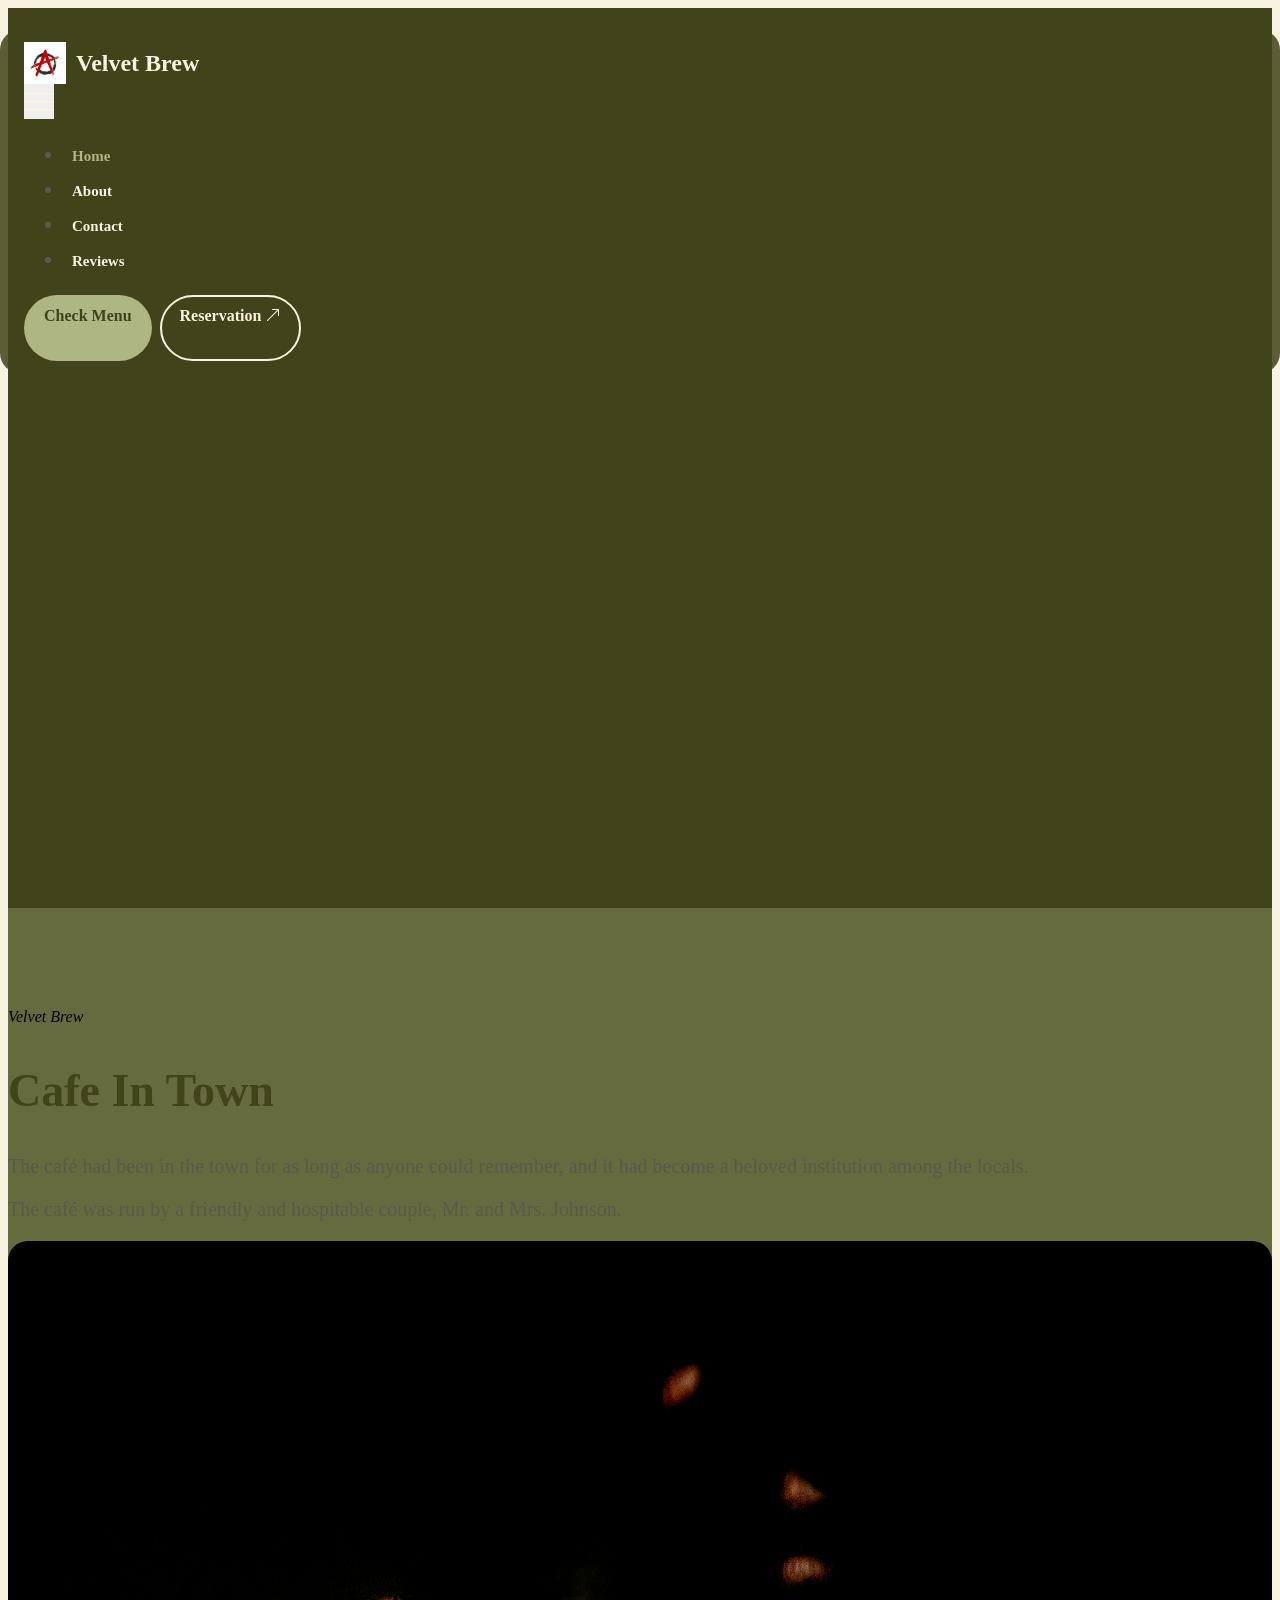
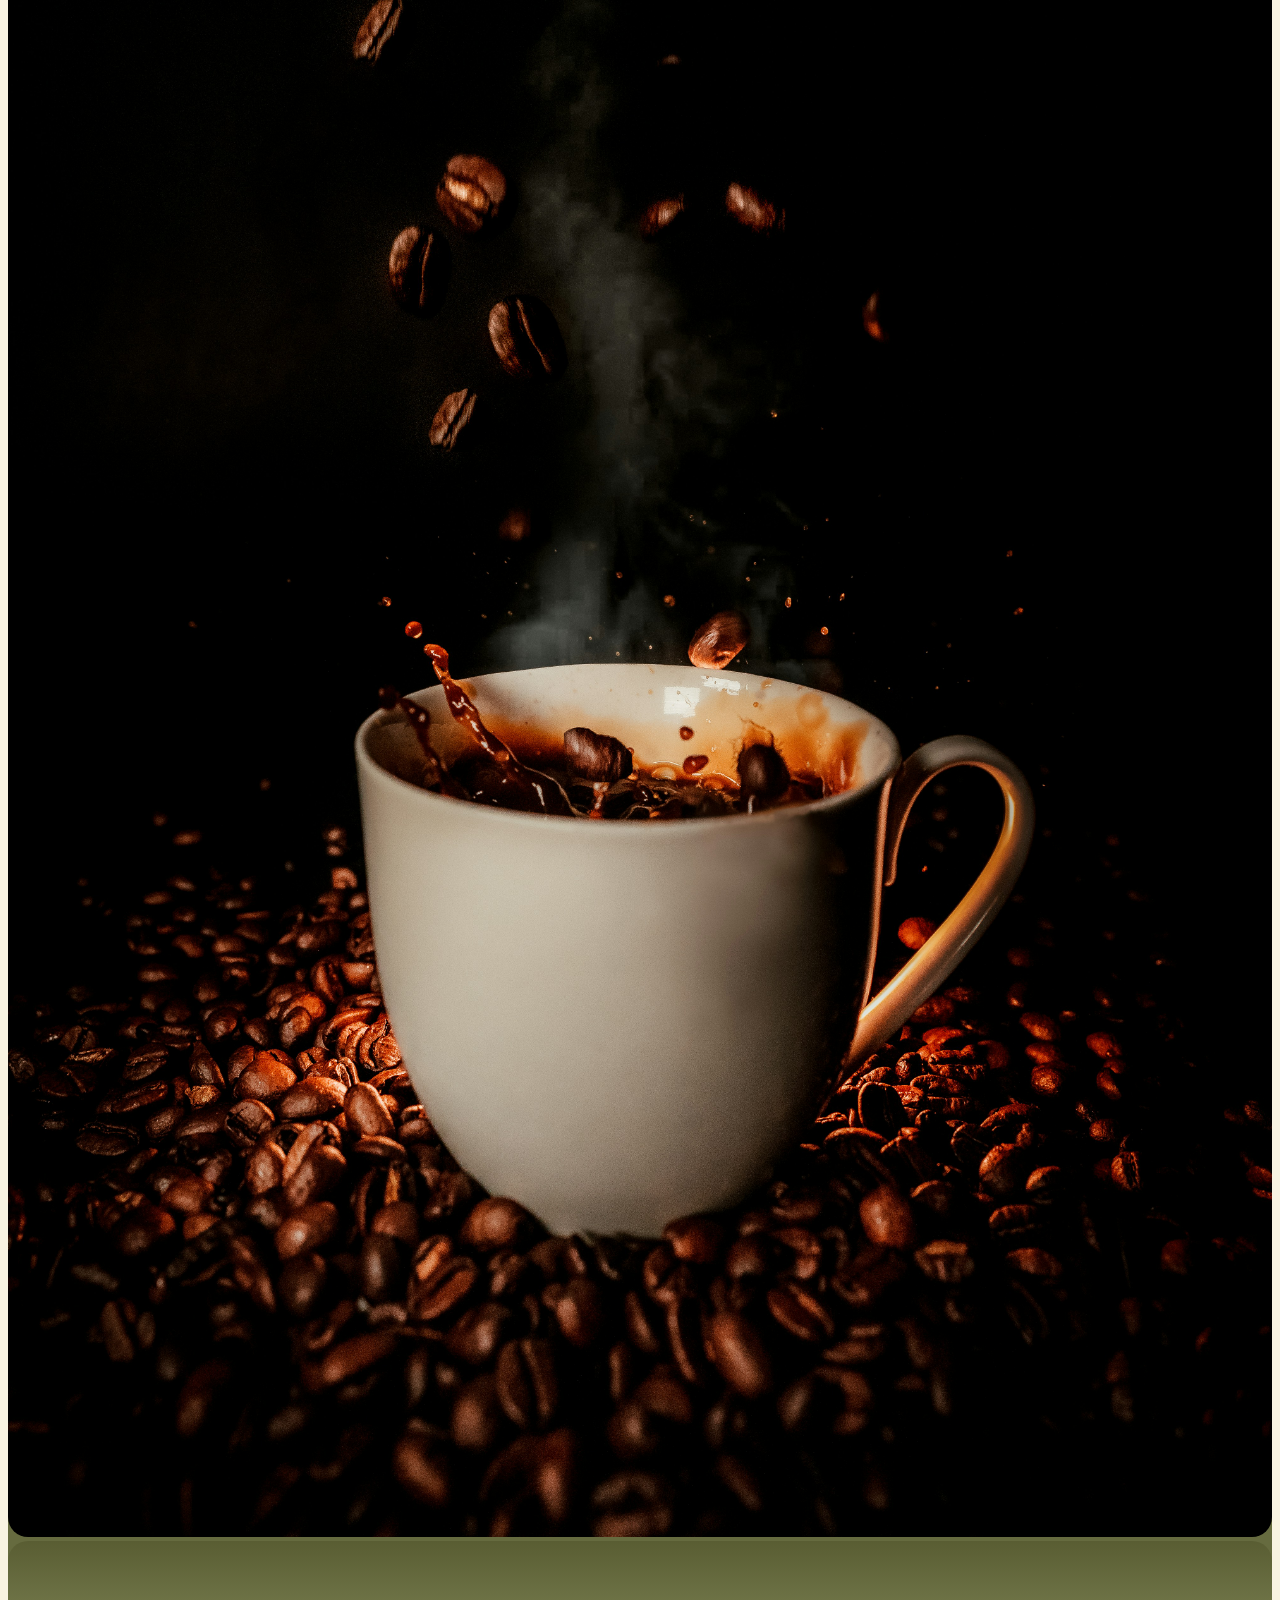
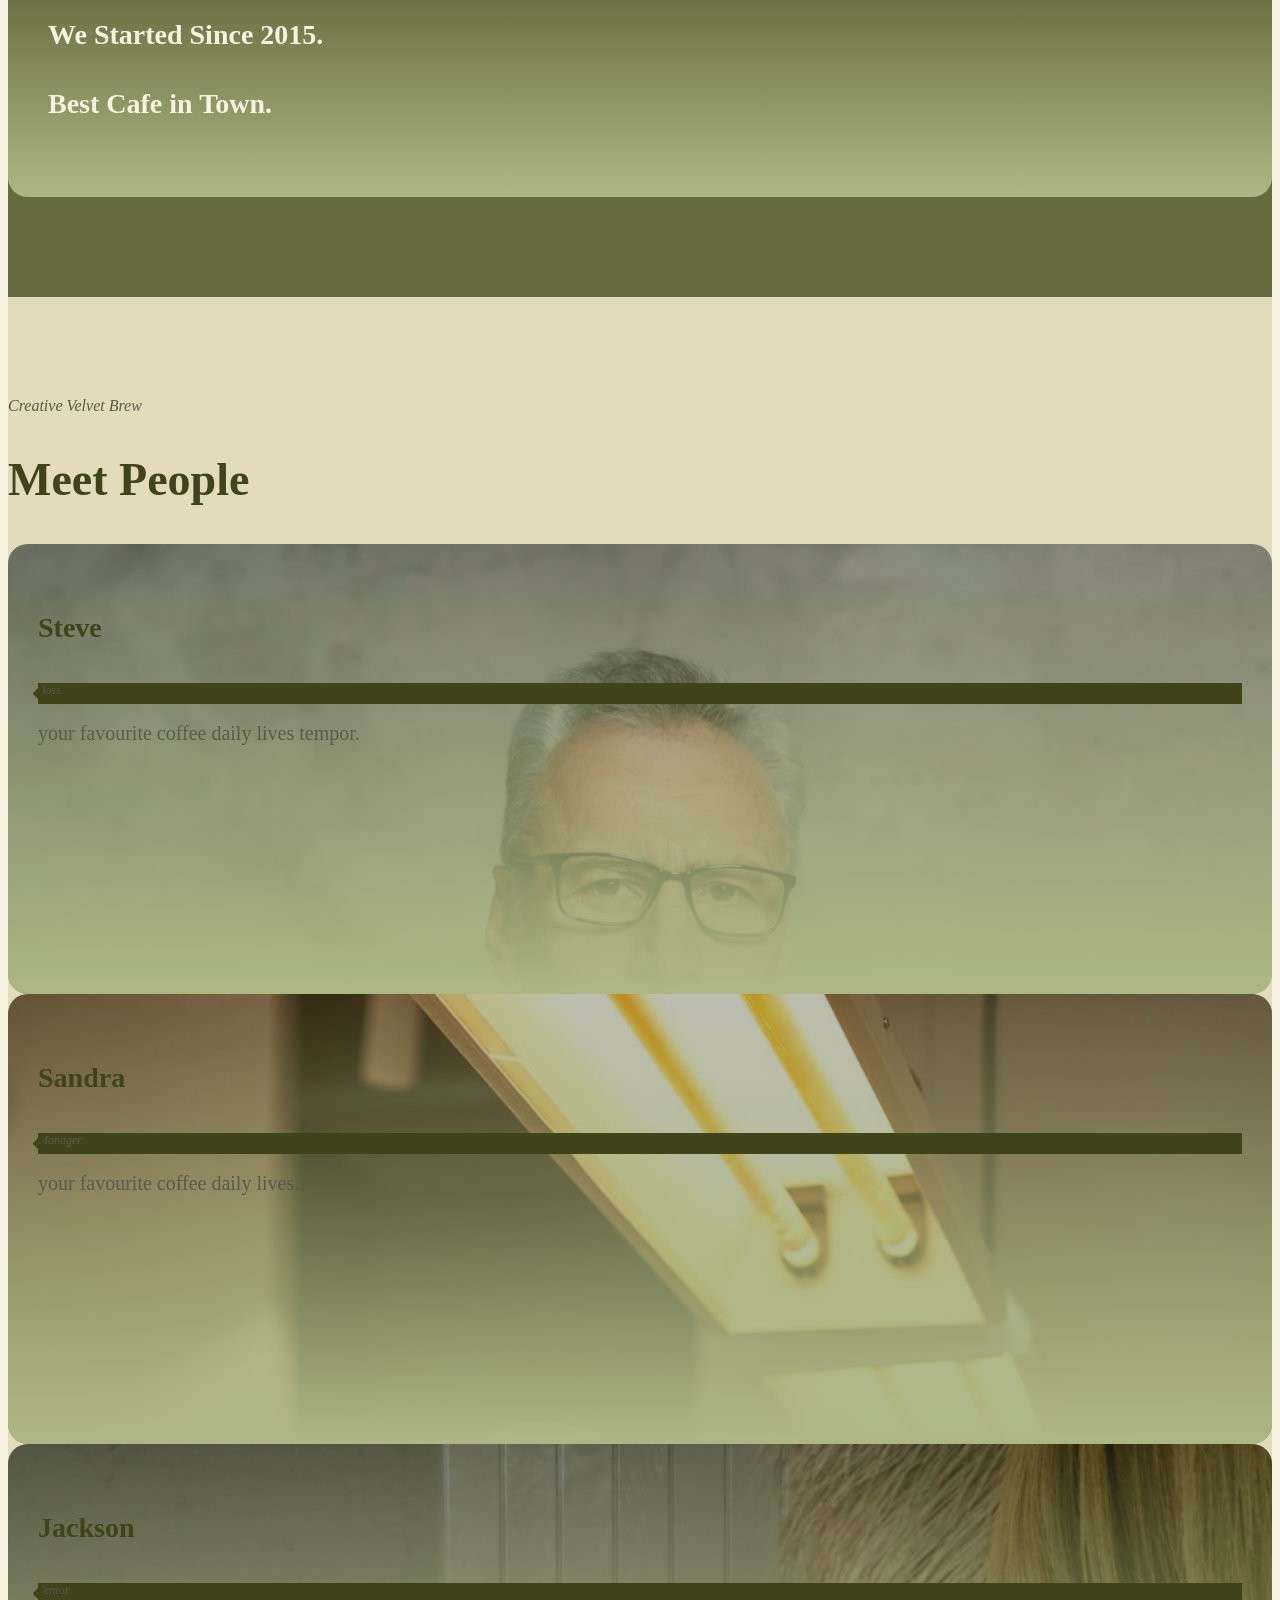
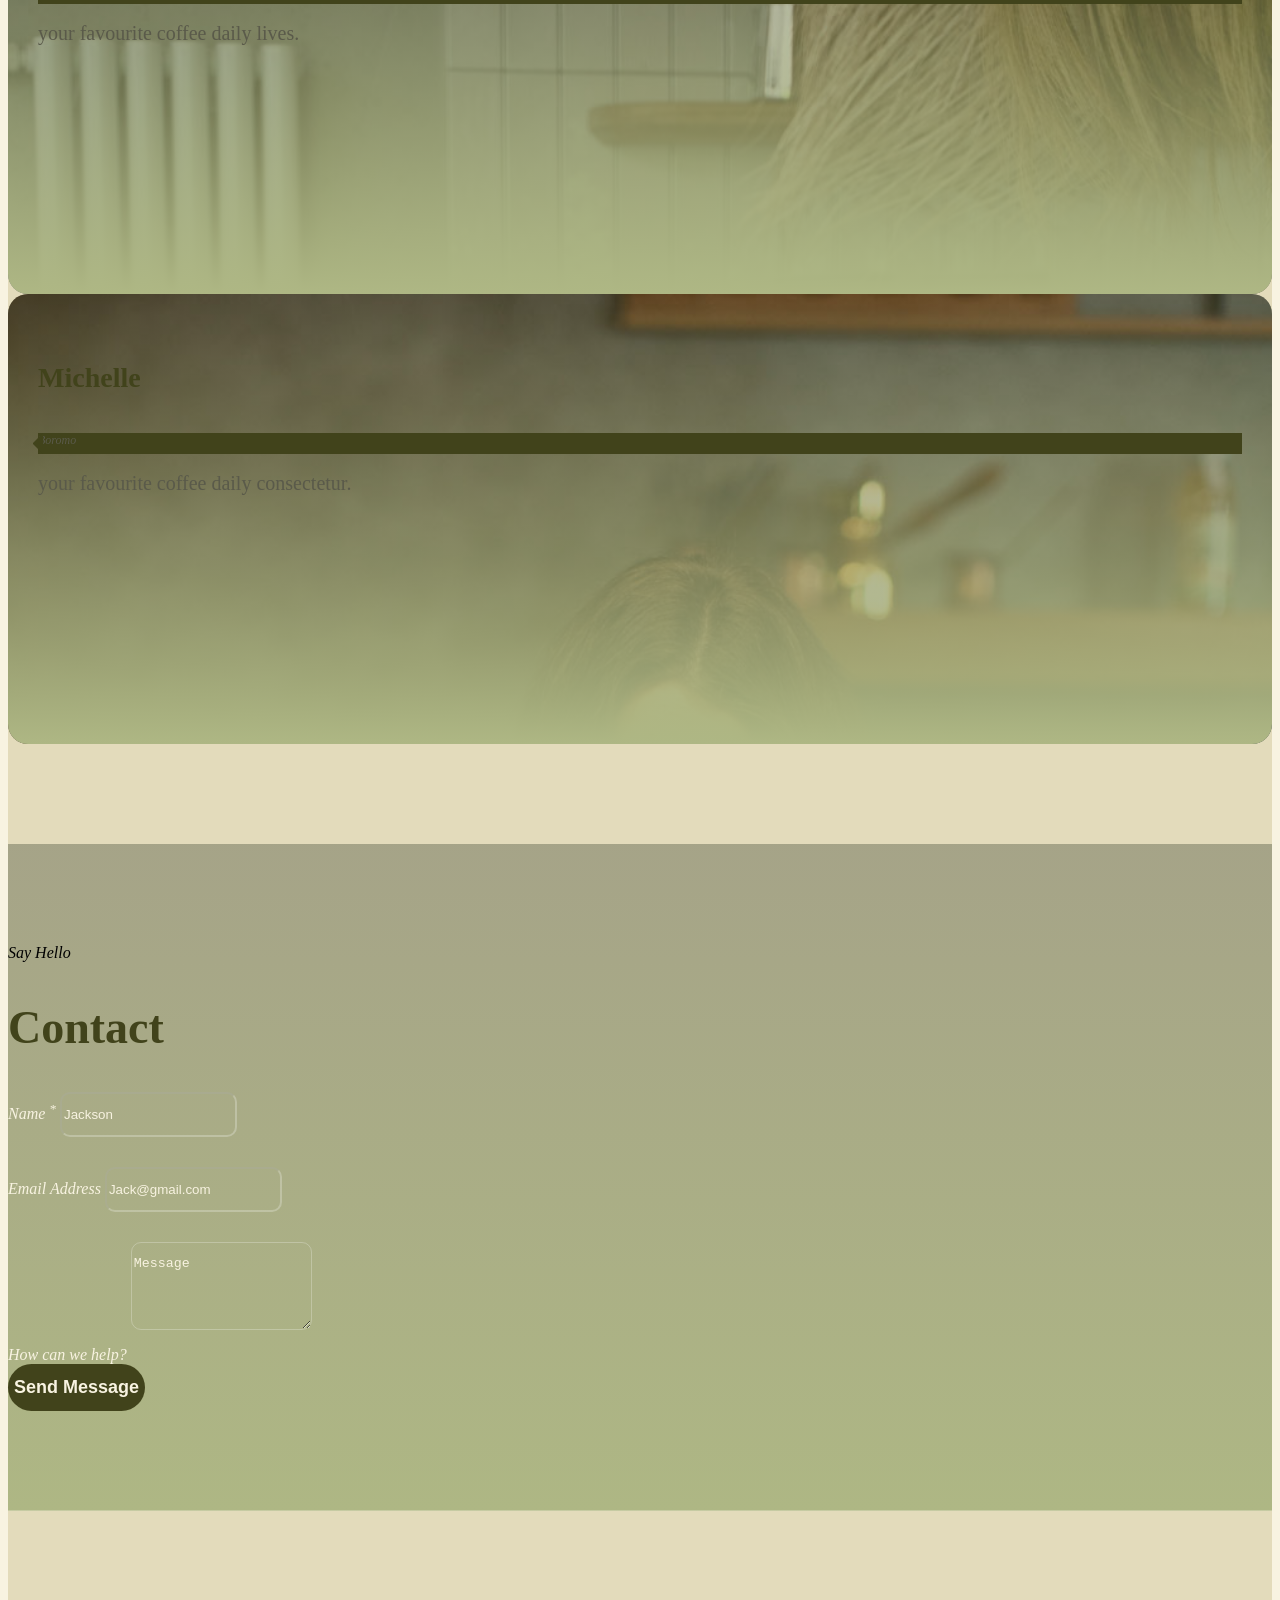
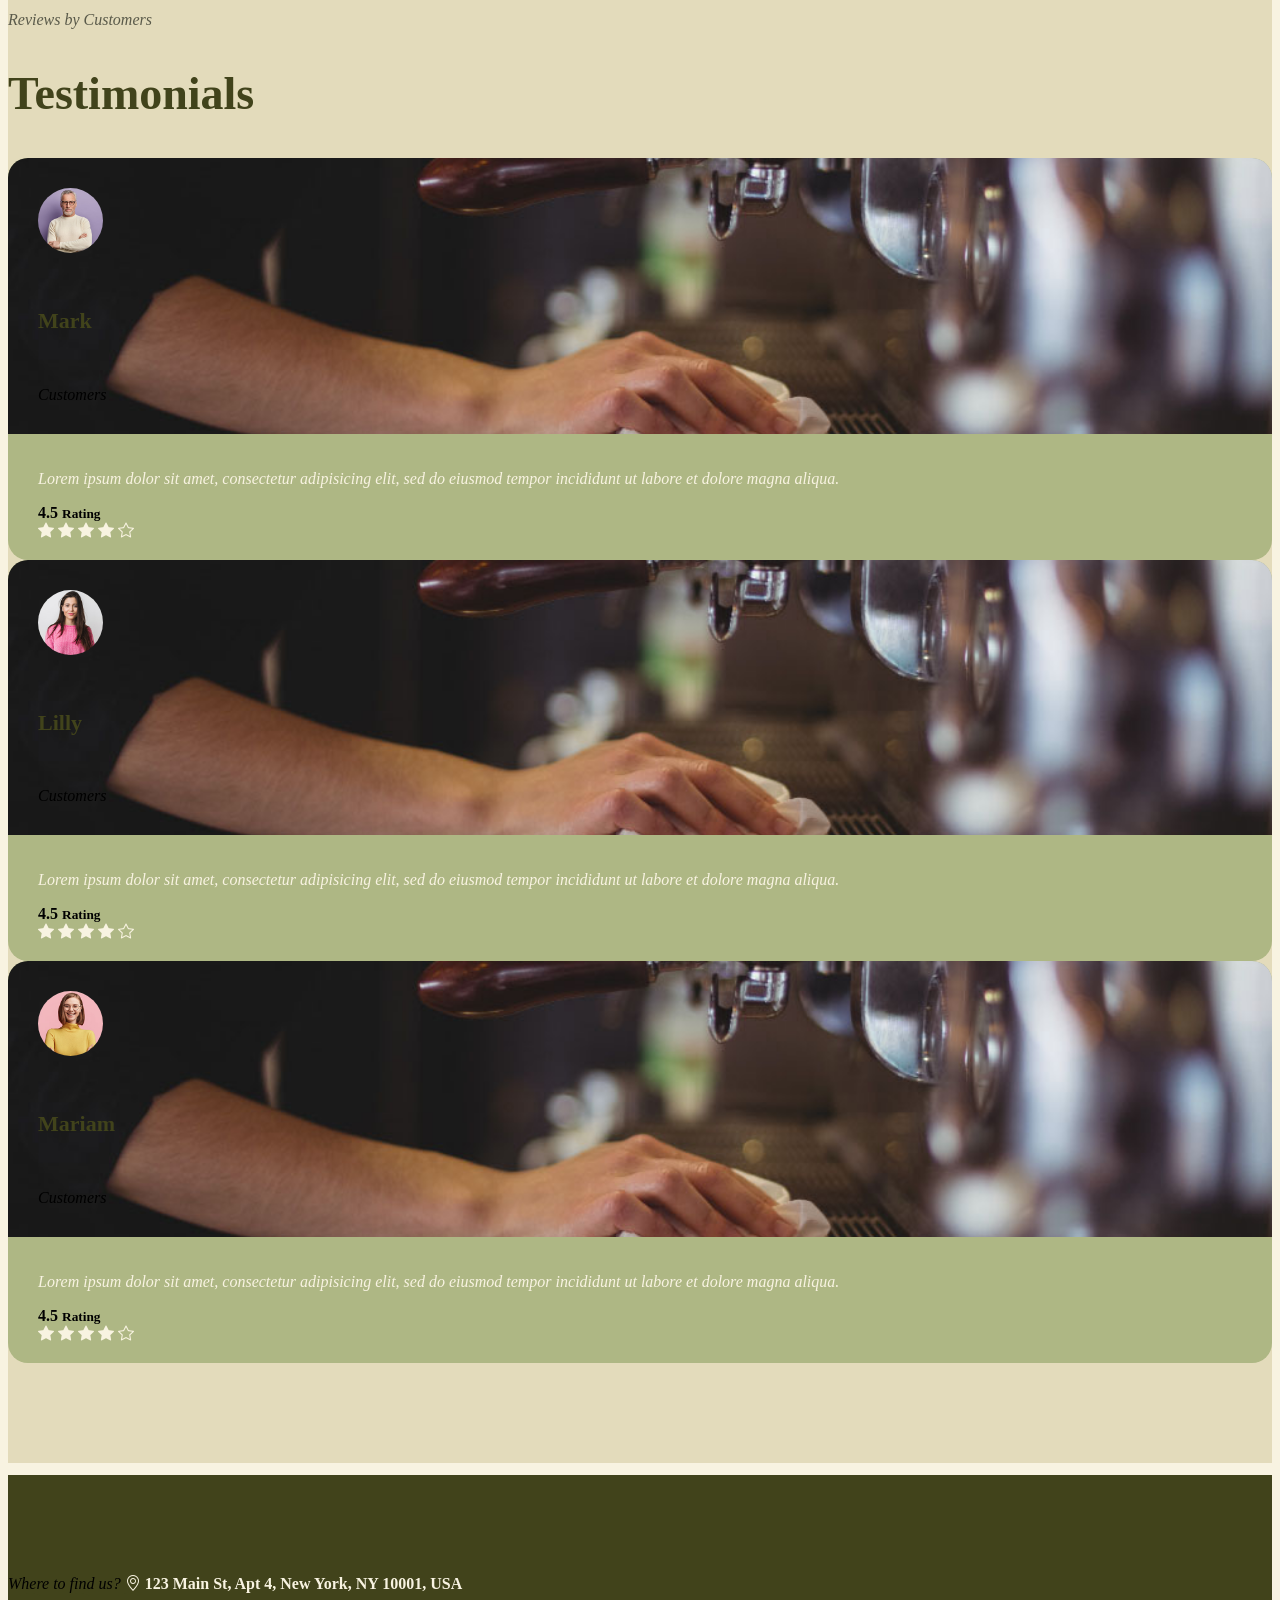
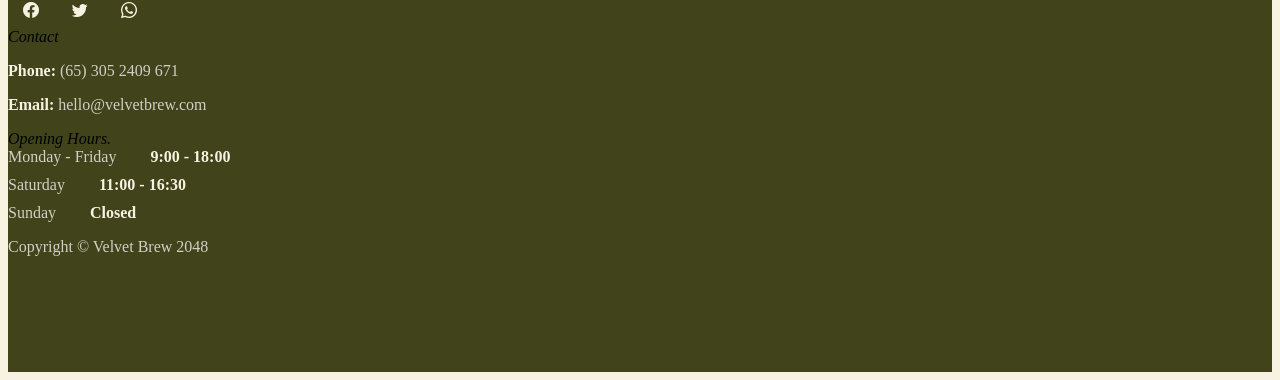
==== commit 7d79665f: "Updated UI and fixed layout issues" ====
--- a/index.html
+++ b/index.html
@@ -35,8 +35,8 @@
             <main>
                 <nav class="navbar navbar-expand-xl">
                     <div class="container">
-                        <a class="navbar-brand d-flex align-items-center" href="index.html">
-                            <img src="#" class="navbar-brand-image img-fluid" alt=".-.">
+                        <a class="navbar-brand d-flex align-items-center" href="#section_1">
+                            <img src="images/mainlogo.jpg" class="navbar-brand-image img-fluid" alt="Velvet Brew">
                             Velvet Brew
                         </a>
         
@@ -64,10 +64,6 @@
                             </ul>
 
                             <div class="navbar-actions ms-xl-3">
-                                <a class="btn custom-btn custom-border-btn smoothscroll" href="#section_2">
-                                    Our Story
-                                </a>
-
                                 <a class="btn custom-btn" href="menu.html">
                                     <strong>Check Menu</strong>
                                 </a>
@@ -264,39 +260,10 @@
                             <div class="col-lg-4 col-md-6 col-12 mb-4">
                                 <div class="reviews-block">
                                     <div class="reviews-block-image-wrap d-flex align-items-center">
-                                        <img src="images/reviews/img3.jpg" class="reviews-block-image img-fluid" alt="">
+                                        <img src="images/reviews/senior-man-white-sweater-eyeglasses.jpg" class="reviews-block-image img-fluid" alt="">
 
                                         <div class="">
-                                            <h6 class="text-white mb-0">Sandra</h6>
-                                            <em class="text-white"> Customers</em>
-                                        </div>
-                                    </div>
-
-                                    <div class="reviews-block-info">
-                                        <p>Lorem ipsum dolor sit amet, consectetur adipisicing elit, sed do eiusmod tempor incididunt ut labore et dolore magna aliqua.</p>
-
-                                        <div class="d-flex border-top pt-3 mt-4">
-                                            <strong class="text-white">4.5 <small class="ms-2">Rating</small></strong>
-
-                                            <div class="reviews-group ms-auto">
-                                                <i class="bi-star-fill"></i>
-                                                <i class="bi-star-fill"></i>
-                                                <i class="bi-star-fill"></i>
-                                                <i class="bi-star-fill"></i>
-                                                <i class="bi-star"></i>
-                                            </div>
-                                        </div>
-                                    </div>
-                                </div>
-                            </div>
-
-                            <div class="col-lg-4 col-md-6 col-12 mb-4">
-                                <div class="reviews-block">
-                                    <div class="reviews-block-image-wrap d-flex align-items-center">
-                                        <img src="images/reviews/senior-man-white-sweater-eyeglasses.jpg" class="reviews-block-image img-fluid" alt="">
-
-                                        <div class="">
-                                            <h6 class="text-white mb-0">Don</h6>
+                                            <h6 class="text-white mb-0">Mark</h6>
                                             <em class="text-white"> Customers</em>
                                         </div>
                                     </div>
@@ -325,7 +292,7 @@
                                         <img src="images/reviews/young-beautiful-woman-pink-warm-sweater-natural-look-smiling-portrait-isolated-long-hair.jpg" class="reviews-block-image img-fluid" alt="">
 
                                         <div class="">
-                                            <h6 class="text-white mb-0">Olivia</h6>
+                                            <h6 class="text-white mb-0">Lilly</h6>
                                             <em class="text-white"> Customers</em>
                                         </div>
                                     </div>
@@ -348,6 +315,35 @@
                                 </div>
                             </div>
 
+                            <div class="col-lg-4 col-md-6 col-12 mb-4">
+                                <div class="reviews-block">
+                                    <div class="reviews-block-image-wrap d-flex align-items-center">
+                                        <img src="images/reviews/young-woman-with-round-glasses-yellow-sweater.jpg" class="reviews-block-image img-fluid" alt="">
+
+                                        <div class="">
+                                            <h6 class="text-white mb-0">Mariam</h6>
+                                            <em class="text-white"> Customers</em>
+                                        </div>
+                                    </div>
+
+                                    <div class="reviews-block-info">
+                                        <p>Lorem ipsum dolor sit amet, consectetur adipisicing elit, sed do eiusmod tempor incididunt ut labore et dolore magna aliqua.</p>
+
+                                        <div class="d-flex border-top pt-3 mt-4">
+                                            <strong class="text-white">4.5 <small class="ms-2">Rating</small></strong>
+
+                                            <div class="reviews-group ms-auto">
+                                                <i class="bi-star-fill"></i>
+                                                <i class="bi-star-fill"></i>
+                                                <i class="bi-star-fill"></i>
+                                                <i class="bi-star-fill"></i>
+                                                <i class="bi-star"></i>
+                                            </div>
+                                        </div>
+                                    </div>
+                                </div>
+                            </div>
+
                         </div>
                     </div>
                 </section>
@@ -362,7 +358,7 @@
 
                                 <strong class="text-white">
                                     <i class="bi-geo-alt me-2"></i>
-                                    Bandra West, Mumbai, Maharashtra 400050, India
+                                    123 Main St, Apt 4, New York, NY 10001, USA
                                 </strong>
 
                                 <ul class="social-icon mt-4">
@@ -372,7 +368,7 @@
                                     </li>
         
                                     <li class="social-icon-item">
-                                        <a href="https://x.com/minthu" target="_new" class="social-icon-link bi-twitter">
+                                        <a href="#" class="social-icon-link bi-twitter">
                                         </a>
                                     </li>
 
@@ -388,7 +384,7 @@
 
                                 <p class="d-flex mb-1">
                                     <strong class="me-2">Phone:</strong>
-                                    <a href="tel: 305-240-9671" class="site-footer-link">
+                                    <a href="tel:+653052409671" class="site-footer-link">
                                         (65) 
                                         305 2409 671
                                     </a>
@@ -397,7 +393,7 @@
                                 <p class="d-flex">
                                     <strong class="me-2">Email:</strong>
 
-                                    <a href="mailto:info@yourgmail.com" class="site-footer-link">
+                                    <a href="mailto:hello@velvetbrew.com" class="site-footer-link">
                                         hello@velvetbrew.com
                                     </a>
                                 </p>
@@ -416,14 +412,14 @@
                                     </li>
 
                                     <li class="d-flex">
+                                        Saturday
+                                        <span class="underline"></span>
+
+                                        <strong>11:00 - 16:30</strong>
+                                    </li>
+
+                                    <li class="d-flex">
                                         Sunday
-                                        <span class="underline"></span>
-
-                                        <strong>11:00 - 16:30</strong>
-                                    </li>
-
-                                    <li class="d-flex">
-                                        Saturday
                                         <span class="underline"></span>
 
                                         <strong>Closed</strong>
--- a/css/tooplate-barista.css
+++ b/css/tooplate-barista.css
@@ -240,14 +240,15 @@
   white-space: nowrap;
 }
 
-.navbar .navbar-brand-image {
-  filter: brightness(0) invert(1);
-}
-
 .navbar-brand-image {
   width: 42px;
   height: auto;
   margin-right: 10px;
+  transition: all 0.3s ease;
+}
+
+.sticky-wrapper.is-sticky .navbar-brand-image {
+  width: 36px;
 }
 
 .navbar .custom-btn {
